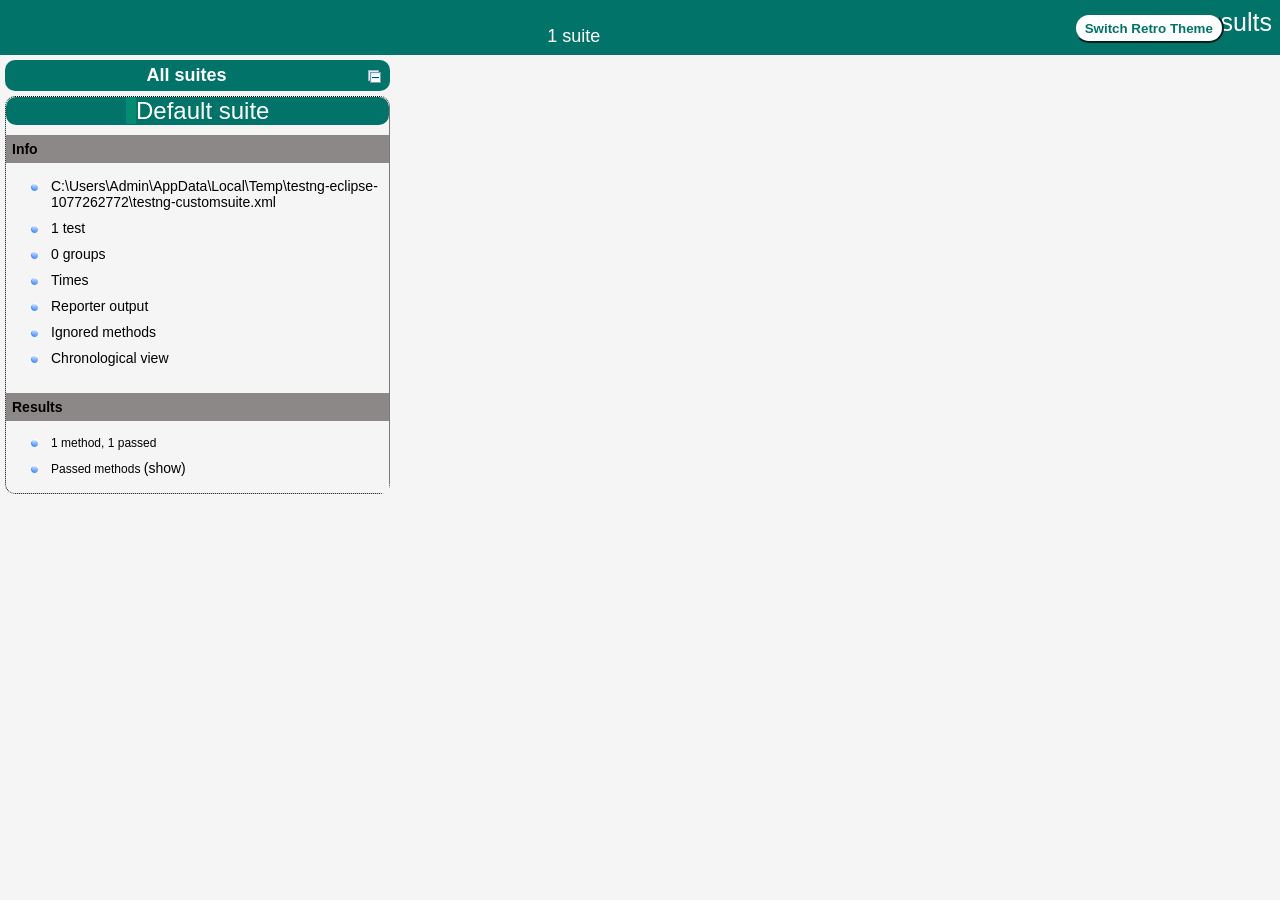
==== AK/test-output/index.html @ 5d836f1b "BrowserLaunch-001" ====
<!DOCTYPE html>

<html>
  <head>
  <meta charset='utf-8'>
  <title>TestNG reports</title>

    <link type="text/css" href="testng-reports1.css" rel="stylesheet" id="ultra" />
    <link type="text/css" href="testng-reports.css" rel="stylesheet" id="retro" disabled="false"/>
    <script type="text/javascript" src="jquery-3.6.0.min.js"></script>
    <script type="text/javascript" src="testng-reports.js"></script>
    <script type="text/javascript" src="https://www.google.com/jsapi"></script>
    <script type='text/javascript'>
      google.load('visualization', '1', {packages:['table']});
      google.setOnLoadCallback(drawTable);
      var suiteTableInitFunctions = new Array();
      var suiteTableData = new Array();
    </script>
    <!--
      <script type="text/javascript" src="jquery-ui/js/jquery-ui-1.8.16.custom.min.js"></script>
     -->
  </head>

  <body>    <div class="top-banner-root">
      <span class="top-banner-title-font">Test results</span>
      <button id="button" class="button">Switch Retro Theme</button> <!-- button -->
      <br/>
      <span class="top-banner-font-1">1 suite</span>
    </div> <!-- top-banner-root -->
    <div class="navigator-root">
      <div class="navigator-suite-header">
        <span>All suites</span>
        <a href="#" title="Collapse/expand all the suites" class="collapse-all-link">
          <img src="collapseall.gif" class="collapse-all-icon">
          </img> <!-- collapse-all-icon -->
        </a> <!-- collapse-all-link -->
      </div> <!-- navigator-suite-header -->
      <div class="suite">
        <div class="rounded-window">
          <div class="suite-header light-rounded-window-top">
            <a href="#" panel-name="suite-Default_suite" class="navigator-link">
              <span class="suite-name border-passed">Default suite</span>
            </a> <!-- navigator-link -->
          </div> <!-- suite-header light-rounded-window-top -->
          <div class="navigator-suite-content">
            <div class="suite-section-title">
              <span>Info</span>
            </div> <!-- suite-section-title -->
            <div class="suite-section-content">
              <ul>
                <li>
                  <a href="#" panel-name="test-xml-Default_suite" class="navigator-link ">
                    <span>C:\Users\Admin\AppData\Local\Temp\testng-eclipse-1077262772\testng-customsuite.xml</span>
                  </a> <!-- navigator-link  -->
                </li>
                <li>
                  <a href="#" panel-name="testlist-Default_suite" class="navigator-link ">
                    <span class="test-stats">1 test</span>
                  </a> <!-- navigator-link  -->
                </li>
                <li>
                  <a href="#" panel-name="group-Default_suite" class="navigator-link ">
                    <span>0 groups</span>
                  </a> <!-- navigator-link  -->
                </li>
                <li>
                  <a href="#" panel-name="times-Default_suite" class="navigator-link ">
                    <span>Times</span>
                  </a> <!-- navigator-link  -->
                </li>
                <li>
                  <a href="#" panel-name="reporter-Default_suite" class="navigator-link ">
                    <span>Reporter output</span>
                  </a> <!-- navigator-link  -->
                </li>
                <li>
                  <a href="#" panel-name="ignored-methods-Default_suite" class="navigator-link ">
                    <span>Ignored methods</span>
                  </a> <!-- navigator-link  -->
                </li>
                <li>
                  <a href="#" panel-name="chronological-Default_suite" class="navigator-link ">
                    <span>Chronological view</span>
                  </a> <!-- navigator-link  -->
                </li>
              </ul>
            </div> <!-- suite-section-content -->
            <div class="result-section">
              <div class="suite-section-title">
                <span>Results</span>
              </div> <!-- suite-section-title -->
              <div class="suite-section-content">
                <ul>
                  <li>
                    <span class="method-stats">1 method,   1 passed</span>
                  </li>
                  <li>
                    <span class="method-list-title passed">Passed methods</span>
                    <span class="show-or-hide-methods passed">
                      <a href="#" panel-name="suite-Default_suite" class="hide-methods passed suite-Default_suite"> (hide)</a> <!-- hide-methods passed suite-Default_suite -->
                      <a href="#" panel-name="suite-Default_suite" class="show-methods passed suite-Default_suite"> (show)</a> <!-- show-methods passed suite-Default_suite -->
                    </span>
                    <div class="method-list-content passed suite-Default_suite">
                      <span>
                        <img src="passed.png" width="3%"/>
                        <a href="#" panel-name="suite-Default_suite" title="QA.AK.DriverSetUP.BrowserLaunch" class="method navigator-link" hash-for-method="DriverSetUp">DriverSetUp</a> <!-- method navigator-link -->
                      </span>
                      <br/>
                    </div> <!-- method-list-content passed suite-Default_suite -->
                  </li>
                </ul>
              </div> <!-- suite-section-content -->
            </div> <!-- result-section -->
          </div> <!-- navigator-suite-content -->
        </div> <!-- rounded-window -->
      </div> <!-- suite -->
    </div> <!-- navigator-root -->
    <div class="wrapper">
      <div class="main-panel-root">
        <div panel-name="suite-Default_suite" class="panel Default_suite">
          <div class="suite-Default_suite-class-passed">
            <div class="main-panel-header rounded-window-top">
              <img src="passed.png"/>
              <span class="class-name">QA.AK.DriverSetUP.BrowserLaunch</span>
            </div> <!-- main-panel-header rounded-window-top -->
            <div class="main-panel-content rounded-window-bottom">
              <div class="method">
                <div class="method-content">
                  <a name="DriverSetUp">
                  </a> <!-- DriverSetUp -->
                  <span class="method-name">DriverSetUp</span>
                </div> <!-- method-content -->
              </div> <!-- method -->
            </div> <!-- main-panel-content rounded-window-bottom -->
          </div> <!-- suite-Default_suite-class-passed -->
        </div> <!-- panel Default_suite -->
        <div panel-name="test-xml-Default_suite" class="panel">
          <div class="main-panel-header rounded-window-top">
            <span class="header-content">C:\Users\Admin\AppData\Local\Temp\testng-eclipse-1077262772\testng-customsuite.xml</span>
          </div> <!-- main-panel-header rounded-window-top -->
          <div class="main-panel-content rounded-window-bottom">
            <pre>
&lt;?xml version=&quot;1.0&quot; encoding=&quot;UTF-8&quot;?&gt;
&lt;!DOCTYPE suite SYSTEM &quot;https://testng.org/testng-1.0.dtd&quot;&gt;
&lt;suite name=&quot;Default suite&quot; guice-stage=&quot;DEVELOPMENT&quot;&gt;
  &lt;test thread-count=&quot;5&quot; name=&quot;Default test&quot; verbose=&quot;2&quot;&gt;
    &lt;classes&gt;
      &lt;class name=&quot;QA.AK.DriverSetUP.BrowserLaunch&quot;/&gt;
    &lt;/classes&gt;
  &lt;/test&gt; &lt;!-- Default test --&gt;
&lt;/suite&gt; &lt;!-- Default suite --&gt;
            </pre>
          </div> <!-- main-panel-content rounded-window-bottom -->
        </div> <!-- panel -->
        <div panel-name="testlist-Default_suite" class="panel">
          <div class="main-panel-header rounded-window-top">
            <span class="header-content">Tests for Default suite</span>
          </div> <!-- main-panel-header rounded-window-top -->
          <div class="main-panel-content rounded-window-bottom">
            <ul>
              <li>
                <span class="test-name">Default test (1 class)</span>
              </li>
            </ul>
          </div> <!-- main-panel-content rounded-window-bottom -->
        </div> <!-- panel -->
        <div panel-name="group-Default_suite" class="panel">
          <div class="main-panel-header rounded-window-top">
            <span class="header-content">Groups for Default suite</span>
          </div> <!-- main-panel-header rounded-window-top -->
          <div class="main-panel-content rounded-window-bottom">
          </div> <!-- main-panel-content rounded-window-bottom -->
        </div> <!-- panel -->
        <div panel-name="times-Default_suite" class="panel">
          <div class="main-panel-header rounded-window-top">
            <span class="header-content">Times for Default suite</span>
          </div> <!-- main-panel-header rounded-window-top -->
          <div class="main-panel-content rounded-window-bottom">
            <div class="times-div">
              <script type="text/javascript">
suiteTableInitFunctions.push('tableData_Default_suite');
function tableData_Default_suite() {
var data = new google.visualization.DataTable();
data.addColumn('number', 'Number');
data.addColumn('string', 'Method');
data.addColumn('string', 'Class');
data.addColumn('number', 'Time (ms)');
data.addRows(1);
data.setCell(0, 0, 0)
data.setCell(0, 1, 'DriverSetUp')
data.setCell(0, 2, 'QA.AK.DriverSetUP.BrowserLaunch')
data.setCell(0, 3, 11849);
window.suiteTableData['Default_suite']= { tableData: data, tableDiv: 'times-div-Default_suite'}
return data;
}
              </script>
              <span class="suite-total-time">Total running time: 11 seconds</span>
              <div id="times-div-Default_suite">
              </div> <!-- times-div-Default_suite -->
            </div> <!-- times-div -->
          </div> <!-- main-panel-content rounded-window-bottom -->
        </div> <!-- panel -->
        <div panel-name="reporter-Default_suite" class="panel">
          <div class="main-panel-header rounded-window-top">
            <span class="header-content">Reporter output for Default suite</span>
          </div> <!-- main-panel-header rounded-window-top -->
          <div class="main-panel-content rounded-window-bottom">
          </div> <!-- main-panel-content rounded-window-bottom -->
        </div> <!-- panel -->
        <div panel-name="ignored-methods-Default_suite" class="panel">
          <div class="main-panel-header rounded-window-top">
            <span class="header-content">0 ignored methods</span>
          </div> <!-- main-panel-header rounded-window-top -->
          <div class="main-panel-content rounded-window-bottom">
          </div> <!-- main-panel-content rounded-window-bottom -->
        </div> <!-- panel -->
        <div panel-name="chronological-Default_suite" class="panel">
          <div class="main-panel-header rounded-window-top">
            <span class="header-content">Methods in chronological order</span>
          </div> <!-- main-panel-header rounded-window-top -->
          <div class="main-panel-content rounded-window-bottom">
            <div class="chronological-class">
              <div class="chronological-class-name">QA.AK.DriverSetUP.BrowserLaunch</div> <!-- chronological-class-name -->
              <div class="test-method">
                <span class="method-name">DriverSetUp</span>
                <span class="method-start">0 ms</span>
              </div> <!-- test-method -->
          </div> <!-- main-panel-content rounded-window-bottom -->
        </div> <!-- panel -->
      </div> <!-- main-panel-root -->
    </div> <!-- wrapper -->
  </body>
<script type="text/javascript" src="testng-reports2.js"></script>
</html>
---- AK/test-output/testng-reports1.css ----
body {
    background-color: whitesmoke;
    margin: 0 0 5px 5px;
}
ul {
     margin-top: 10px;
     margin-left:-10px;
}
 li {
     font-family: "Helvetica Neue", Helvetica, Arial, sans-serif;
     padding:5px 5px;
 }
 a {
     text-decoration: none;
     color: black;
     font-size: 14px;
 }

 a:hover {
    color:black ;
    text-decoration: underline;
 }

 .navigator-selected {
     /* #ffa500; Mouse hover color after click Orange.*/
     background:#027368
 }

 .wrapper {
     position: absolute;
     top: 60px;
     bottom: 0;
     left: 400px;
     right: 0;
     margin-right:9px;
     overflow: auto;/*imortant*/
 }

 .navigator-root {
     position: absolute;
     top: 60px;
     bottom: 0;
     left: 0;
     width: 400px;
     overflow-y: auto;/*important*/
 }

 .suite {
     margin: -5px 10px 10px 5px;
     background-color: whitesmoke ;/*Colour of the left bside box*/
 }

 .suite-name {
     font-size: 24px;
     font-family: "Helvetica Neue", Helvetica, Arial, sans-serif;/*All TEST SUITE*/
     color: white;
 }

 .main-panel-header {
     padding: 5px;
     background-color: #027368; /*afeeee*/;
     font-family: "Helvetica Neue", Helvetica, Arial, sans-serif;
     color:white;
     font-size: 18px;
 }

 .main-panel-content {
     padding: 5px;
     margin-bottom: 10px;
     background-color: #CCD0D1; /*d0ffff*/; /*Belongs to backGround of rightSide boxes*/
 }

 .rounded-window {
     border-style: dotted;
     border-width: 1px;/*Border of left Side box*/
     background-color: whitesmoke;
     border-radius: 10px;
 }

 .rounded-window-top {
     border-top-right-radius: 10px 10px;
     border-top-left-radius: 10px 10px;
     border-style: solid;
     border-width: 1px;
     overflow: auto;/*Top of RightSide box*/
 }

 .light-rounded-window-top {
     background-color: #027368;
     padding-left:120px;
     border-radius: 10px;

 }

 .rounded-window-bottom {
     border-bottom-right-radius: 10px 10px;
     border-bottom-left-radius: 10px 10px;
     overflow: auto;/*Bottom of rightSide box*/
 }

 .method-name {
     font-size: 14px;
     font-family: "Helvetica Neue", Helvetica, Arial, sans-serif;
     font-weight: bold;
 }

 .method-content {
     border-style: solid;
     border-width: 0 0 1px 0;
     margin-bottom: 10px;
     padding-bottom: 5px;
     width: 100%;
 }

 .parameters {
     font-size: 14px;
     font-family: "Helvetica Neue", Helvetica, Arial, sans-serif;
 }

 .stack-trace {
     white-space: pre;
     font-family: "Helvetica Neue", Helvetica, Arial, sans-serif;
     font-size: 12px;
     font-weight: bold;
     margin-top: 0;
     margin-left: 20px; /*Error Stack Trace Message*/
 }

 .testng-xml {
    font-family: "Helvetica Neue", Helvetica, Arial, sans-serif;
 }

 .method-list-content {
     margin-left: 10px;
 }

 .navigator-suite-content {
     margin-left: 10px;
     font: 12px 'Lucida Grande';
 }

 .suite-section-title {
     font-family: "Helvetica Neue", Helvetica, Arial, sans-serif;
     font-size: 14px;
     font-weight:bold;
     background-color: #8C8887;
     margin-left: -10px;
     margin-top:10px;
     padding:6px;
 }

 .suite-section-content {
     list-style-image: url(bullet_point.png);
     background-color: whitesmoke;
     font-family: "Helvetica Neue", Helvetica, Arial, sans-serif;
     overflow: hidden;
 }

 .top-banner-root {
     position: absolute;
     top: 0;
     height: 45px;
     left: 0;
     right: 0;
     padding: 5px;
     margin: 0 0 5px 0;
     background-color: #027368;
     font-family: "Helvetica Neue", Helvetica, Arial, sans-serif;
     font-size: 18px;
     color: #fff;
     text-align: center;/*Belongs to the Top of Report*//*Status: - Completed*/
 }

 .top-banner-title-font {
     font-size: 25px;
     font-family: "Helvetica Neue", Helvetica, Arial, sans-serif;
     padding: 3px;
     float: right;
 }

 .test-name {
     font-family: "Helvetica Neue", Helvetica, Arial, sans-serif;
     font-size: 16px;
 }

 .suite-icon {
     padding: 5px;
     float: right;
     height: 20px;
 }

 .test-group {
     font: 20px 'Lucida Grande';
     margin: 5px 5px 10px 5px;
     border-width: 0 0 1px 0;
     border-style: solid;
     padding: 5px;
 }

 .test-group-name {
     font-weight: bold;
 }

 .method-in-group {
     font-size: 16px;
     margin-left: 80px;
 }

 table.google-visualization-table-table {
     width: 100%;
 }

 .reporter-method-name {
     font-size: 14px;
     font-family: "Helvetica Neue", Helvetica, Arial, sans-serif;
 }

 .reporter-method-output-div {
     padding: 5px;
     margin: 0 0 5px 20px;
     font-size: 12px;
     font-family: "Helvetica Neue", Helvetica, Arial, sans-serif;
     border-width: 0 0 0 1px;
     border-style: solid;
 }

 .ignored-class-div {
     font-size: 14px;
     font-family: "Helvetica Neue", Helvetica, Arial, sans-serif;
 }

 .ignored-methods-div {
     padding: 5px;
     margin: 0 0 5px 20px;
     font-size: 12px;
     font-family: "Helvetica Neue", Helvetica, Arial, sans-serif;
     border-width: 0 0 0 1px;
     border-style: solid;
 }

 .border-failed {
    border-radius:2px;
     border-style: solid;
     border-width: 0 0 0 10px;
     border-color: #F20505;
 }

 .border-skipped {
     border-radius:2px;
     border-style: solid;
     border-width: 0 0 0 10px;
     border-color: #F2BE22;
 }

 .border-passed {
     border-radius:2px;
     border-style: solid;
     border-width: 0 0 0 10px;
     border-color: #038C73;
 }

 .times-div {
     text-align: center;
     padding: 5px;
 }

 .suite-total-time {
     font: 16px 'Lucida Grande';
 }

 .configuration-suite {
     margin-left: 20px;
 }

 .configuration-test {
     margin-left: 40px;
 }

 .configuration-class {
     margin-left: 60px;
 }

 .configuration-method {
     margin-left: 80px;
 }

 .test-method {
     margin-left: 100px;
 }

 .chronological-class {
     background-color: #CCD0D1;
     border-width: 0 0 1px 1px;/*Chronological*/
 }

 .method-start {
     float: right;
 }

 .chronological-class-name {
     padding: 0 0 0 5px;
     margin-top:5px;
     font-family: "Helvetica Neue", Helvetica, Arial, sans-serif;
     color: #008;
 }

 .after, .before, .test-method {
     font-family: "Helvetica Neue", Helvetica, Arial, sans-serif;
     font-size: 14px;
     margin-top:5px;
 }

 .navigator-suite-header {
     font-size: 18px;
     margin: 0px 10px 10px 5px;
     padding: 5px;
     border-radius: 10px;
     background-color: #027368;
     color: white;
     font-weight:bold;
     font-family: "Helvetica Neue", Helvetica, Arial, sans-serif;
     text-align: center; /*All Suites on top of left box*//*Status: -Completed*/
 }

 .collapse-all-icon {
     padding: 3px;
     float: right;
 }
 .button{
    position: absolute;
    margin-left:500px;
    margin-top:8px;
    background-color: white;
    color:#027368;
    font-family: "Helvetica Neue", Helvetica, Arial, sans-serif;
    font-weight:bold;
    border-color:#027368;
    border-radius:25px;
    cursor: pointer;
    height:30px;
    width:150px;
    outline: none;
}
/*Author: - Akhil Gullapalli*/
---- AK/test-output/testng-reports.css ----
body {
    margin: 0 0 5px 5px;
}

ul {
    margin: 0;
}

li {
    list-style-type: none;
}

a {
    text-decoration: none;
}

a:hover {
    text-decoration: underline;
}

.navigator-selected {
    background: #ffa500;
}

.wrapper {
    position: absolute;
    top: 60px;
    bottom: 0;
    left: 400px;
    right: 0;
    overflow: auto;
}

.navigator-root {
    position: absolute;
    top: 60px;
    bottom: 0;
    left: 0;
    width: 400px;
    overflow-y: auto;
}

.suite {
    margin: 0 10px 10px 0;
    background-color: #fff8dc;
}

.suite-name {
    padding-left: 10px;
    font-size: 25px;
    font-family: Times, sans-serif;
}

.main-panel-header {
    padding: 5px;
    background-color: #9FB4D9; /*afeeee*/;
    font-family: monospace;
    font-size: 18px;
}

.main-panel-content {
    padding: 5px;
    margin-bottom: 10px;
    background-color: #DEE8FC; /*d0ffff*/;
}

.rounded-window {
    border-radius: 10px;
    border-style: solid;
    border-width: 1px;
}

.rounded-window-top {
    border-top-right-radius: 10px 10px;
    border-top-left-radius: 10px 10px;
    border-style: solid;
    border-width: 1px;
    overflow: auto;
}

.light-rounded-window-top {
    border-top-right-radius: 10px 10px;
    border-top-left-radius: 10px 10px;
}

.rounded-window-bottom {
    border-style: solid;
    border-width: 0 1px 1px 1px;
    border-bottom-right-radius: 10px 10px;
    border-bottom-left-radius: 10px 10px;
    overflow: auto;
}

.method-name {
    font-size: 12px;
    font-family: monospace;
}

.method-content {
    border-style: solid;
    border-width: 0 0 1px 0;
    margin-bottom: 10px;
    padding-bottom: 5px;
    width: 80%;
}

.parameters {
    font-size: 14px;
    font-family: monospace;
}

.stack-trace {
    white-space: pre;
    font-family: monospace;
    font-size: 12px;
    font-weight: bold;
    margin-top: 0;
    margin-left: 20px;
}

.testng-xml {
    font-family: monospace;
}

.method-list-content {
    margin-left: 10px;
}

.navigator-suite-content {
    margin-left: 10px;
    font: 12px 'Lucida Grande';
}

.suite-section-title {
    margin-top: 10px;
    width: 80%;
    border-style: solid;
    border-width: 1px 0 0 0;
    font-family: Times, sans-serif;
    font-size: 18px;
    font-weight: bold;
}

.suite-section-content {
    list-style-image: url(bullet_point.png);
}

.top-banner-root {
    position: absolute;
    top: 0;
    height: 45px;
    left: 0;
    right: 0;
    padding: 5px;
    margin: 0 0 5px 0;
    background-color: #0066ff;
    font-family: Times, sans-serif;
    color: #fff;
    text-align: center;
}
.button{
    position: absolute;
    margin-left:500px;
    margin-top:8px;
    background-color: white;
    color:#0066ff;
    font-family: "Helvetica Neue", Helvetica, Arial, sans-serif;
    font-weight:bold;
    border-color:#0066ff ;
    border-radius:25px;
    cursor: pointer;
    height:30px;
    width:150px;
    outline:none;

}

.top-banner-title-font {
    font-size: 25px;
}

.test-name {
    font-family: 'Lucida Grande', sans-serif;
    font-size: 16px;
}

.suite-icon {
    padding: 5px;
    float: right;
    height: 20px;
}

.test-group {
    font: 20px 'Lucida Grande';
    margin: 5px 5px 10px 5px;
    border-width: 0 0 1px 0;
    border-style: solid;
    padding: 5px;
}

.test-group-name {
    font-weight: bold;
}

.method-in-group {
    font-size: 16px;
    margin-left: 80px;
}

table.google-visualization-table-table {
    width: 100%;
}

.reporter-method-name {
    font-size: 14px;
    font-family: monospace;
}

.reporter-method-output-div {
    padding: 5px;
    margin: 0 0 5px 20px;
    font-size: 12px;
    font-family: monospace;
    border-width: 0 0 0 1px;
    border-style: solid;
}

.ignored-class-div {
    font-size: 14px;
    font-family: monospace;
}

.ignored-methods-div {
    padding: 5px;
    margin: 0 0 5px 20px;
    font-size: 12px;
    font-family: monospace;
    border-width: 0 0 0 1px;
    border-style: solid;
}

.border-failed {
    border-top-left-radius: 10px 10px;
    border-bottom-left-radius: 10px 10px;
    border-style: solid;
    border-width: 0 0 0 10px;
    border-color: #f00;
}

.border-skipped {
    border-top-left-radius: 10px 10px;
    border-bottom-left-radius: 10px 10px;
    border-style: solid;
    border-width: 0 0 0 10px;
    border-color: #edc600;
}

.border-passed {
    border-top-left-radius: 10px 10px;
    border-bottom-left-radius: 10px 10px;
    border-style: solid;
    border-width: 0 0 0 10px;
    border-color: #19f52d;
}

.times-div {
    text-align: center;
    padding: 5px;
}

.suite-total-time {
    font: 16px 'Lucida Grande';
}

.configuration-suite {
    margin-left: 20px;
}

.configuration-test {
    margin-left: 40px;
}

.configuration-class {
    margin-left: 60px;
}

.configuration-method {
    margin-left: 80px;
}

.test-method {
    margin-left: 100px;
}

.chronological-class {
    background-color: skyblue;
    border-style: solid;
    border-width: 0 0 1px 1px;
}

.method-start {
    float: right;
}

.chronological-class-name {
    padding: 0 0 0 5px;
    color: #008;
}

.after, .before, .test-method {
    font-family: monospace;
    font-size: 14px;
}

.navigator-suite-header {
    font-size: 22px;
    margin: 0 10px 5px 0;
    background-color: #deb887;
    text-align: center;
}

.collapse-all-icon {
    padding: 5px;
    float: right;
}
/*retro Theme*/
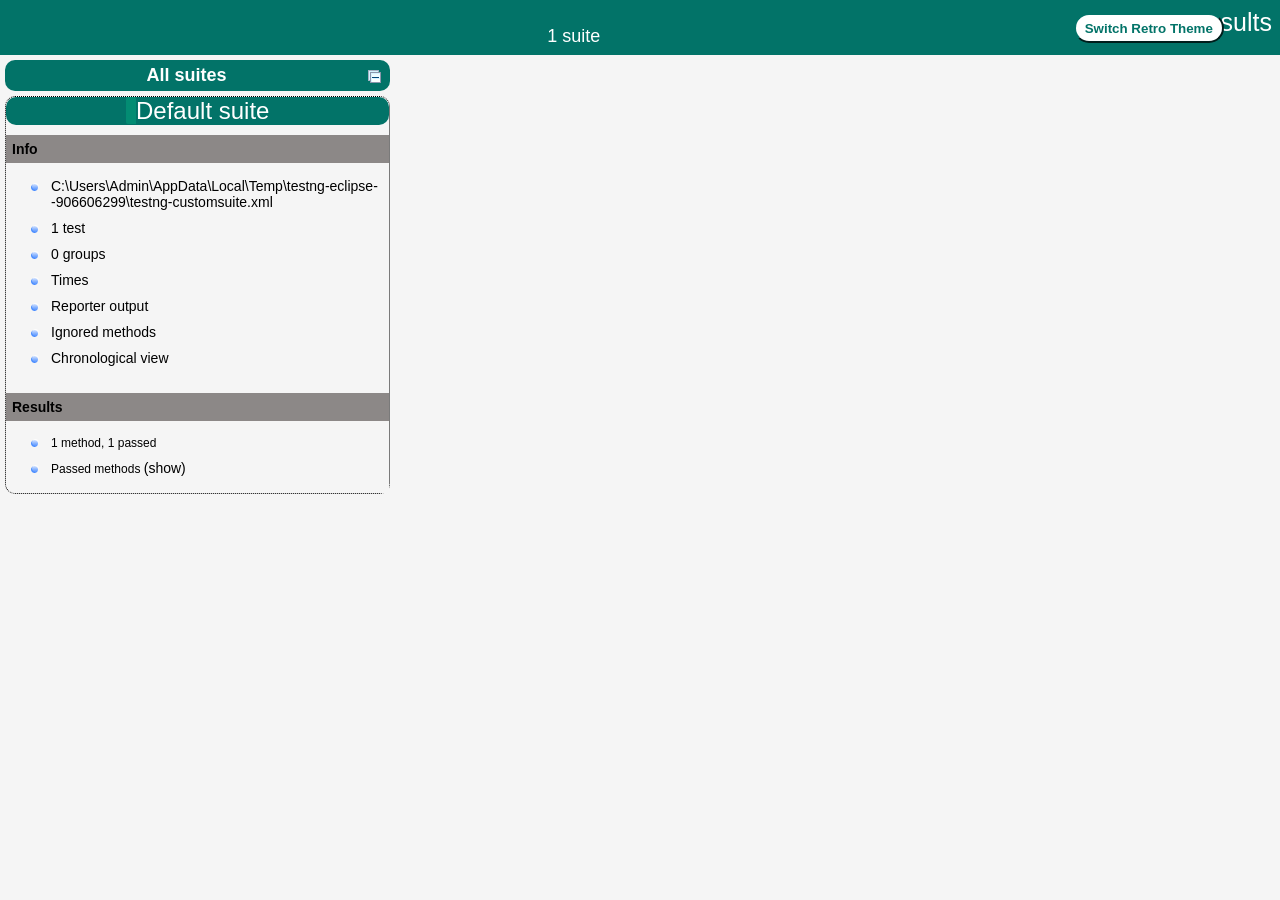
==== commit 6c8caed7: "Added Script for Browser Launching" ====
--- a/AK/test-output/index.html
+++ b/AK/test-output/index.html
@@ -50,7 +50,7 @@
               <ul>
                 <li>
                   <a href="#" panel-name="test-xml-Default_suite" class="navigator-link ">
-                    <span>C:\Users\Admin\AppData\Local\Temp\testng-eclipse-1077262772\testng-customsuite.xml</span>
+                    <span>C:\Users\Admin\AppData\Local\Temp\testng-eclipse--906606299\testng-customsuite.xml</span>
                   </a> <!-- navigator-link  -->
                 </li>
                 <li>
@@ -136,7 +136,7 @@
         </div> <!-- panel Default_suite -->
         <div panel-name="test-xml-Default_suite" class="panel">
           <div class="main-panel-header rounded-window-top">
-            <span class="header-content">C:\Users\Admin\AppData\Local\Temp\testng-eclipse-1077262772\testng-customsuite.xml</span>
+            <span class="header-content">C:\Users\Admin\AppData\Local\Temp\testng-eclipse--906606299\testng-customsuite.xml</span>
           </div> <!-- main-panel-header rounded-window-top -->
           <div class="main-panel-content rounded-window-bottom">
             <pre>
@@ -189,12 +189,12 @@
 data.setCell(0, 0, 0)
 data.setCell(0, 1, 'DriverSetUp')
 data.setCell(0, 2, 'QA.AK.DriverSetUP.BrowserLaunch')
-data.setCell(0, 3, 11849);
+data.setCell(0, 3, 24409);
 window.suiteTableData['Default_suite']= { tableData: data, tableDiv: 'times-div-Default_suite'}
 return data;
 }
               </script>
-              <span class="suite-total-time">Total running time: 11 seconds</span>
+              <span class="suite-total-time">Total running time: 24 seconds</span>
               <div id="times-div-Default_suite">
               </div> <!-- times-div-Default_suite -->
             </div> <!-- times-div -->
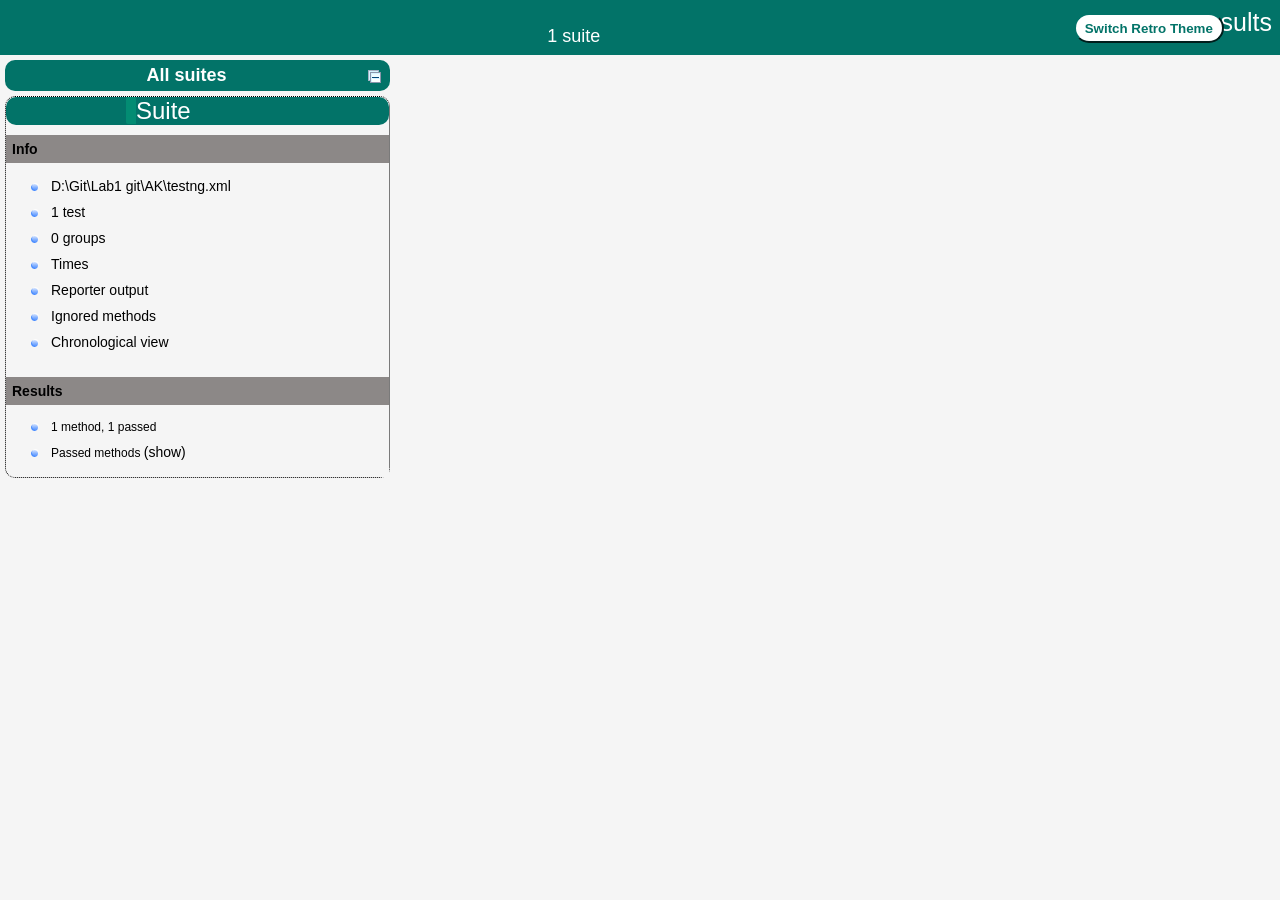
==== commit 5575c53a: "Configure TestNG Execution with Surefire Plugin in pom.xml" ====
--- a/AK/test-output/index.html
+++ b/AK/test-output/index.html
@@ -38,8 +38,8 @@
       <div class="suite">
         <div class="rounded-window">
           <div class="suite-header light-rounded-window-top">
-            <a href="#" panel-name="suite-Default_suite" class="navigator-link">
-              <span class="suite-name border-passed">Default suite</span>
+            <a href="#" panel-name="suite-Suite" class="navigator-link">
+              <span class="suite-name border-passed">Suite</span>
             </a> <!-- navigator-link -->
           </div> <!-- suite-header light-rounded-window-top -->
           <div class="navigator-suite-content">
@@ -49,37 +49,37 @@
             <div class="suite-section-content">
               <ul>
                 <li>
-                  <a href="#" panel-name="test-xml-Default_suite" class="navigator-link ">
-                    <span>C:\Users\Admin\AppData\Local\Temp\testng-eclipse--906606299\testng-customsuite.xml</span>
-                  </a> <!-- navigator-link  -->
-                </li>
-                <li>
-                  <a href="#" panel-name="testlist-Default_suite" class="navigator-link ">
+                  <a href="#" panel-name="test-xml-Suite" class="navigator-link ">
+                    <span>D:\Git\Lab1 git\AK\testng.xml</span>
+                  </a> <!-- navigator-link  -->
+                </li>
+                <li>
+                  <a href="#" panel-name="testlist-Suite" class="navigator-link ">
                     <span class="test-stats">1 test</span>
                   </a> <!-- navigator-link  -->
                 </li>
                 <li>
-                  <a href="#" panel-name="group-Default_suite" class="navigator-link ">
+                  <a href="#" panel-name="group-Suite" class="navigator-link ">
                     <span>0 groups</span>
                   </a> <!-- navigator-link  -->
                 </li>
                 <li>
-                  <a href="#" panel-name="times-Default_suite" class="navigator-link ">
+                  <a href="#" panel-name="times-Suite" class="navigator-link ">
                     <span>Times</span>
                   </a> <!-- navigator-link  -->
                 </li>
                 <li>
-                  <a href="#" panel-name="reporter-Default_suite" class="navigator-link ">
+                  <a href="#" panel-name="reporter-Suite" class="navigator-link ">
                     <span>Reporter output</span>
                   </a> <!-- navigator-link  -->
                 </li>
                 <li>
-                  <a href="#" panel-name="ignored-methods-Default_suite" class="navigator-link ">
+                  <a href="#" panel-name="ignored-methods-Suite" class="navigator-link ">
                     <span>Ignored methods</span>
                   </a> <!-- navigator-link  -->
                 </li>
                 <li>
-                  <a href="#" panel-name="chronological-Default_suite" class="navigator-link ">
+                  <a href="#" panel-name="chronological-Suite" class="navigator-link ">
                     <span>Chronological view</span>
                   </a> <!-- navigator-link  -->
                 </li>
@@ -97,16 +97,16 @@
                   <li>
                     <span class="method-list-title passed">Passed methods</span>
                     <span class="show-or-hide-methods passed">
-                      <a href="#" panel-name="suite-Default_suite" class="hide-methods passed suite-Default_suite"> (hide)</a> <!-- hide-methods passed suite-Default_suite -->
-                      <a href="#" panel-name="suite-Default_suite" class="show-methods passed suite-Default_suite"> (show)</a> <!-- show-methods passed suite-Default_suite -->
+                      <a href="#" panel-name="suite-Suite" class="hide-methods passed suite-Suite"> (hide)</a> <!-- hide-methods passed suite-Suite -->
+                      <a href="#" panel-name="suite-Suite" class="show-methods passed suite-Suite"> (show)</a> <!-- show-methods passed suite-Suite -->
                     </span>
-                    <div class="method-list-content passed suite-Default_suite">
+                    <div class="method-list-content passed suite-Suite">
                       <span>
                         <img src="passed.png" width="3%"/>
-                        <a href="#" panel-name="suite-Default_suite" title="QA.AK.DriverSetUP.BrowserLaunch" class="method navigator-link" hash-for-method="DriverSetUp">DriverSetUp</a> <!-- method navigator-link -->
+                        <a href="#" panel-name="suite-Suite" title="QA.AK.DriverSetUP.BrowserLaunch" class="method navigator-link" hash-for-method="DriverSetUp">DriverSetUp</a> <!-- method navigator-link -->
                       </span>
                       <br/>
-                    </div> <!-- method-list-content passed suite-Default_suite -->
+                    </div> <!-- method-list-content passed suite-Suite -->
                   </li>
                 </ul>
               </div> <!-- suite-section-content -->
@@ -117,8 +117,8 @@
     </div> <!-- navigator-root -->
     <div class="wrapper">
       <div class="main-panel-root">
-        <div panel-name="suite-Default_suite" class="panel Default_suite">
-          <div class="suite-Default_suite-class-passed">
+        <div panel-name="suite-Suite" class="panel Suite">
+          <div class="suite-Suite-class-passed">
             <div class="main-panel-header rounded-window-top">
               <img src="passed.png"/>
               <span class="class-name">QA.AK.DriverSetUP.BrowserLaunch</span>
@@ -132,54 +132,54 @@
                 </div> <!-- method-content -->
               </div> <!-- method -->
             </div> <!-- main-panel-content rounded-window-bottom -->
-          </div> <!-- suite-Default_suite-class-passed -->
-        </div> <!-- panel Default_suite -->
-        <div panel-name="test-xml-Default_suite" class="panel">
-          <div class="main-panel-header rounded-window-top">
-            <span class="header-content">C:\Users\Admin\AppData\Local\Temp\testng-eclipse--906606299\testng-customsuite.xml</span>
+          </div> <!-- suite-Suite-class-passed -->
+        </div> <!-- panel Suite -->
+        <div panel-name="test-xml-Suite" class="panel">
+          <div class="main-panel-header rounded-window-top">
+            <span class="header-content">D:\Git\Lab1 git\AK\testng.xml</span>
           </div> <!-- main-panel-header rounded-window-top -->
           <div class="main-panel-content rounded-window-bottom">
             <pre>
 &lt;?xml version=&quot;1.0&quot; encoding=&quot;UTF-8&quot;?&gt;
 &lt;!DOCTYPE suite SYSTEM &quot;https://testng.org/testng-1.0.dtd&quot;&gt;
-&lt;suite name=&quot;Default suite&quot; guice-stage=&quot;DEVELOPMENT&quot;&gt;
-  &lt;test thread-count=&quot;5&quot; name=&quot;Default test&quot; verbose=&quot;2&quot;&gt;
+&lt;suite name=&quot;Suite&quot; guice-stage=&quot;DEVELOPMENT&quot;&gt;
+  &lt;test thread-count=&quot;5&quot; name=&quot;Test&quot;&gt;
     &lt;classes&gt;
       &lt;class name=&quot;QA.AK.DriverSetUP.BrowserLaunch&quot;/&gt;
     &lt;/classes&gt;
-  &lt;/test&gt; &lt;!-- Default test --&gt;
-&lt;/suite&gt; &lt;!-- Default suite --&gt;
+  &lt;/test&gt; &lt;!-- Test --&gt;
+&lt;/suite&gt; &lt;!-- Suite --&gt;
             </pre>
           </div> <!-- main-panel-content rounded-window-bottom -->
         </div> <!-- panel -->
-        <div panel-name="testlist-Default_suite" class="panel">
-          <div class="main-panel-header rounded-window-top">
-            <span class="header-content">Tests for Default suite</span>
+        <div panel-name="testlist-Suite" class="panel">
+          <div class="main-panel-header rounded-window-top">
+            <span class="header-content">Tests for Suite</span>
           </div> <!-- main-panel-header rounded-window-top -->
           <div class="main-panel-content rounded-window-bottom">
             <ul>
               <li>
-                <span class="test-name">Default test (1 class)</span>
+                <span class="test-name">Test (1 class)</span>
               </li>
             </ul>
           </div> <!-- main-panel-content rounded-window-bottom -->
         </div> <!-- panel -->
-        <div panel-name="group-Default_suite" class="panel">
-          <div class="main-panel-header rounded-window-top">
-            <span class="header-content">Groups for Default suite</span>
-          </div> <!-- main-panel-header rounded-window-top -->
-          <div class="main-panel-content rounded-window-bottom">
-          </div> <!-- main-panel-content rounded-window-bottom -->
-        </div> <!-- panel -->
-        <div panel-name="times-Default_suite" class="panel">
-          <div class="main-panel-header rounded-window-top">
-            <span class="header-content">Times for Default suite</span>
+        <div panel-name="group-Suite" class="panel">
+          <div class="main-panel-header rounded-window-top">
+            <span class="header-content">Groups for Suite</span>
+          </div> <!-- main-panel-header rounded-window-top -->
+          <div class="main-panel-content rounded-window-bottom">
+          </div> <!-- main-panel-content rounded-window-bottom -->
+        </div> <!-- panel -->
+        <div panel-name="times-Suite" class="panel">
+          <div class="main-panel-header rounded-window-top">
+            <span class="header-content">Times for Suite</span>
           </div> <!-- main-panel-header rounded-window-top -->
           <div class="main-panel-content rounded-window-bottom">
             <div class="times-div">
               <script type="text/javascript">
-suiteTableInitFunctions.push('tableData_Default_suite');
-function tableData_Default_suite() {
+suiteTableInitFunctions.push('tableData_Suite');
+function tableData_Suite() {
 var data = new google.visualization.DataTable();
 data.addColumn('number', 'Number');
 data.addColumn('string', 'Method');
@@ -189,32 +189,32 @@
 data.setCell(0, 0, 0)
 data.setCell(0, 1, 'DriverSetUp')
 data.setCell(0, 2, 'QA.AK.DriverSetUP.BrowserLaunch')
-data.setCell(0, 3, 24409);
-window.suiteTableData['Default_suite']= { tableData: data, tableDiv: 'times-div-Default_suite'}
+data.setCell(0, 3, 12570);
+window.suiteTableData['Suite']= { tableData: data, tableDiv: 'times-div-Suite'}
 return data;
 }
               </script>
-              <span class="suite-total-time">Total running time: 24 seconds</span>
-              <div id="times-div-Default_suite">
-              </div> <!-- times-div-Default_suite -->
+              <span class="suite-total-time">Total running time: 12 seconds</span>
+              <div id="times-div-Suite">
+              </div> <!-- times-div-Suite -->
             </div> <!-- times-div -->
           </div> <!-- main-panel-content rounded-window-bottom -->
         </div> <!-- panel -->
-        <div panel-name="reporter-Default_suite" class="panel">
-          <div class="main-panel-header rounded-window-top">
-            <span class="header-content">Reporter output for Default suite</span>
-          </div> <!-- main-panel-header rounded-window-top -->
-          <div class="main-panel-content rounded-window-bottom">
-          </div> <!-- main-panel-content rounded-window-bottom -->
-        </div> <!-- panel -->
-        <div panel-name="ignored-methods-Default_suite" class="panel">
+        <div panel-name="reporter-Suite" class="panel">
+          <div class="main-panel-header rounded-window-top">
+            <span class="header-content">Reporter output for Suite</span>
+          </div> <!-- main-panel-header rounded-window-top -->
+          <div class="main-panel-content rounded-window-bottom">
+          </div> <!-- main-panel-content rounded-window-bottom -->
+        </div> <!-- panel -->
+        <div panel-name="ignored-methods-Suite" class="panel">
           <div class="main-panel-header rounded-window-top">
             <span class="header-content">0 ignored methods</span>
           </div> <!-- main-panel-header rounded-window-top -->
           <div class="main-panel-content rounded-window-bottom">
           </div> <!-- main-panel-content rounded-window-bottom -->
         </div> <!-- panel -->
-        <div panel-name="chronological-Default_suite" class="panel">
+        <div panel-name="chronological-Suite" class="panel">
           <div class="main-panel-header rounded-window-top">
             <span class="header-content">Methods in chronological order</span>
           </div> <!-- main-panel-header rounded-window-top -->
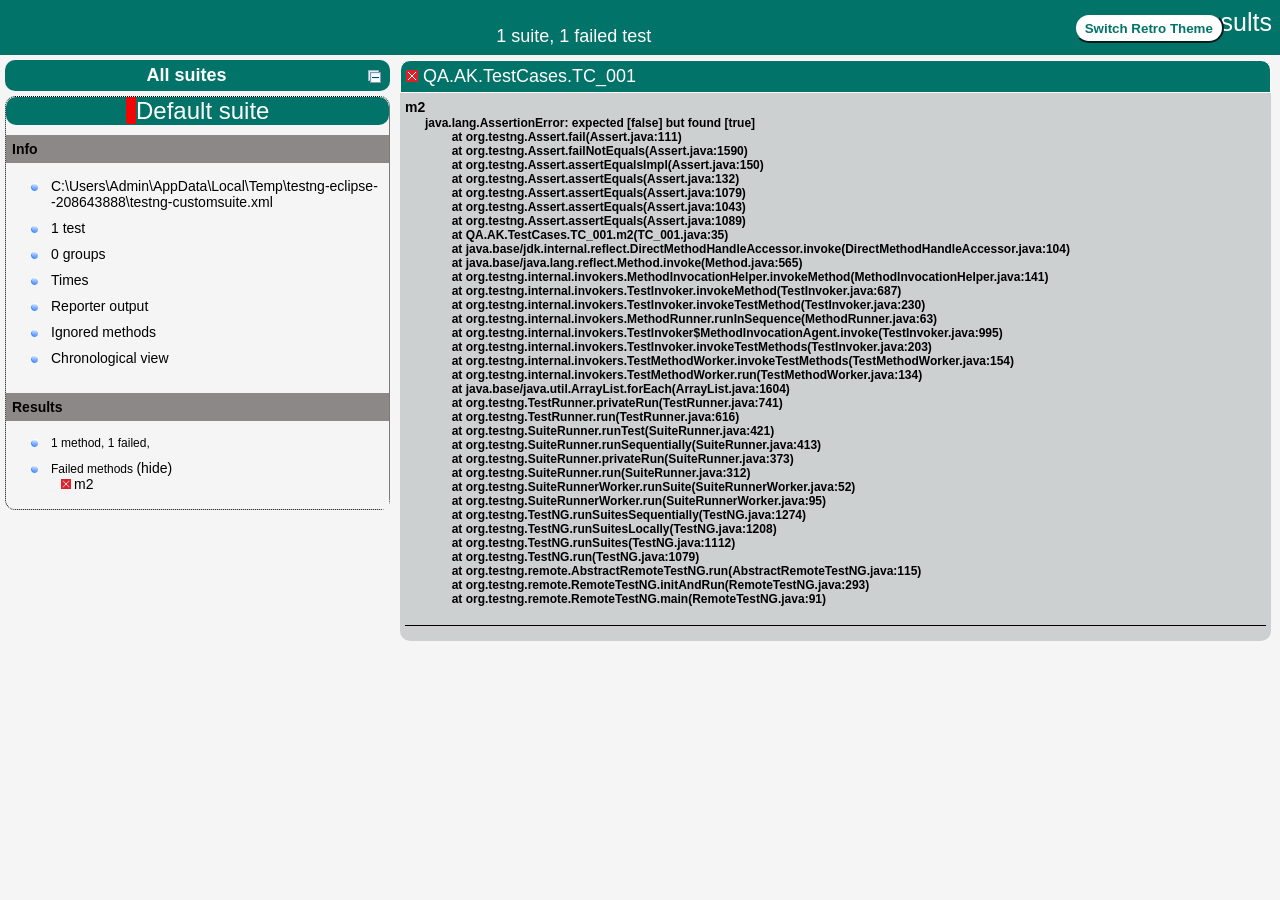
==== commit fee9c609: "Getting Data from Excell Sheet" ====
--- a/AK/test-output/index.html
+++ b/AK/test-output/index.html
@@ -25,7 +25,7 @@
       <span class="top-banner-title-font">Test results</span>
       <button id="button" class="button">Switch Retro Theme</button> <!-- button -->
       <br/>
-      <span class="top-banner-font-1">1 suite</span>
+      <span class="top-banner-font-1">1 suite, 1 failed test</span>
     </div> <!-- top-banner-root -->
     <div class="navigator-root">
       <div class="navigator-suite-header">
@@ -38,8 +38,8 @@
       <div class="suite">
         <div class="rounded-window">
           <div class="suite-header light-rounded-window-top">
-            <a href="#" panel-name="suite-Suite" class="navigator-link">
-              <span class="suite-name border-passed">Suite</span>
+            <a href="#" panel-name="suite-Default_suite" class="navigator-link">
+              <span class="suite-name border-failed">Default suite</span>
             </a> <!-- navigator-link -->
           </div> <!-- suite-header light-rounded-window-top -->
           <div class="navigator-suite-content">
@@ -49,37 +49,37 @@
             <div class="suite-section-content">
               <ul>
                 <li>
-                  <a href="#" panel-name="test-xml-Suite" class="navigator-link ">
-                    <span>D:\Git\Lab1 git\AK\testng.xml</span>
-                  </a> <!-- navigator-link  -->
-                </li>
-                <li>
-                  <a href="#" panel-name="testlist-Suite" class="navigator-link ">
+                  <a href="#" panel-name="test-xml-Default_suite" class="navigator-link ">
+                    <span>C:\Users\Admin\AppData\Local\Temp\testng-eclipse--208643888\testng-customsuite.xml</span>
+                  </a> <!-- navigator-link  -->
+                </li>
+                <li>
+                  <a href="#" panel-name="testlist-Default_suite" class="navigator-link ">
                     <span class="test-stats">1 test</span>
                   </a> <!-- navigator-link  -->
                 </li>
                 <li>
-                  <a href="#" panel-name="group-Suite" class="navigator-link ">
+                  <a href="#" panel-name="group-Default_suite" class="navigator-link ">
                     <span>0 groups</span>
                   </a> <!-- navigator-link  -->
                 </li>
                 <li>
-                  <a href="#" panel-name="times-Suite" class="navigator-link ">
+                  <a href="#" panel-name="times-Default_suite" class="navigator-link ">
                     <span>Times</span>
                   </a> <!-- navigator-link  -->
                 </li>
                 <li>
-                  <a href="#" panel-name="reporter-Suite" class="navigator-link ">
+                  <a href="#" panel-name="reporter-Default_suite" class="navigator-link ">
                     <span>Reporter output</span>
                   </a> <!-- navigator-link  -->
                 </li>
                 <li>
-                  <a href="#" panel-name="ignored-methods-Suite" class="navigator-link ">
+                  <a href="#" panel-name="ignored-methods-Default_suite" class="navigator-link ">
                     <span>Ignored methods</span>
                   </a> <!-- navigator-link  -->
                 </li>
                 <li>
-                  <a href="#" panel-name="chronological-Suite" class="navigator-link ">
+                  <a href="#" panel-name="chronological-Default_suite" class="navigator-link ">
                     <span>Chronological view</span>
                   </a> <!-- navigator-link  -->
                 </li>
@@ -92,21 +92,21 @@
               <div class="suite-section-content">
                 <ul>
                   <li>
-                    <span class="method-stats">1 method,   1 passed</span>
+                    <span class="method-stats">1 method, 1 failed,   </span>
                   </li>
                   <li>
-                    <span class="method-list-title passed">Passed methods</span>
-                    <span class="show-or-hide-methods passed">
-                      <a href="#" panel-name="suite-Suite" class="hide-methods passed suite-Suite"> (hide)</a> <!-- hide-methods passed suite-Suite -->
-                      <a href="#" panel-name="suite-Suite" class="show-methods passed suite-Suite"> (show)</a> <!-- show-methods passed suite-Suite -->
+                    <span class="method-list-title failed">Failed methods</span>
+                    <span class="show-or-hide-methods failed">
+                      <a href="#" panel-name="suite-Default_suite" class="hide-methods failed suite-Default_suite"> (hide)</a> <!-- hide-methods failed suite-Default_suite -->
+                      <a href="#" panel-name="suite-Default_suite" class="show-methods failed suite-Default_suite"> (show)</a> <!-- show-methods failed suite-Default_suite -->
                     </span>
-                    <div class="method-list-content passed suite-Suite">
+                    <div class="method-list-content failed suite-Default_suite">
                       <span>
-                        <img src="passed.png" width="3%"/>
-                        <a href="#" panel-name="suite-Suite" title="QA.AK.DriverSetUP.BrowserLaunch" class="method navigator-link" hash-for-method="DriverSetUp">DriverSetUp</a> <!-- method navigator-link -->
+                        <img src="failed.png" width="3%"/>
+                        <a href="#" panel-name="suite-Default_suite" title="QA.AK.TestCases.TC_001" class="method navigator-link" hash-for-method="m2">m2</a> <!-- method navigator-link -->
                       </span>
                       <br/>
-                    </div> <!-- method-list-content passed suite-Suite -->
+                    </div> <!-- method-list-content failed suite-Default_suite -->
                   </li>
                 </ul>
               </div> <!-- suite-section-content -->
@@ -117,69 +117,106 @@
     </div> <!-- navigator-root -->
     <div class="wrapper">
       <div class="main-panel-root">
-        <div panel-name="suite-Suite" class="panel Suite">
-          <div class="suite-Suite-class-passed">
+        <div panel-name="suite-Default_suite" class="panel Default_suite">
+          <div class="suite-Default_suite-class-failed">
             <div class="main-panel-header rounded-window-top">
-              <img src="passed.png"/>
-              <span class="class-name">QA.AK.DriverSetUP.BrowserLaunch</span>
+              <img src="failed.png"/>
+              <span class="class-name">QA.AK.TestCases.TC_001</span>
             </div> <!-- main-panel-header rounded-window-top -->
             <div class="main-panel-content rounded-window-bottom">
               <div class="method">
                 <div class="method-content">
-                  <a name="DriverSetUp">
-                  </a> <!-- DriverSetUp -->
-                  <span class="method-name">DriverSetUp</span>
+                  <a name="m2">
+                  </a> <!-- m2 -->
+                  <span class="method-name">m2</span>
+                  <div class="stack-trace">java.lang.AssertionError: expected [false] but found [true]
+	at org.testng.Assert.fail(Assert.java:111)
+	at org.testng.Assert.failNotEquals(Assert.java:1590)
+	at org.testng.Assert.assertEqualsImpl(Assert.java:150)
+	at org.testng.Assert.assertEquals(Assert.java:132)
+	at org.testng.Assert.assertEquals(Assert.java:1079)
+	at org.testng.Assert.assertEquals(Assert.java:1043)
+	at org.testng.Assert.assertEquals(Assert.java:1089)
+	at QA.AK.TestCases.TC_001.m2(TC_001.java:35)
+	at java.base/jdk.internal.reflect.DirectMethodHandleAccessor.invoke(DirectMethodHandleAccessor.java:104)
+	at java.base/java.lang.reflect.Method.invoke(Method.java:565)
+	at org.testng.internal.invokers.MethodInvocationHelper.invokeMethod(MethodInvocationHelper.java:141)
+	at org.testng.internal.invokers.TestInvoker.invokeMethod(TestInvoker.java:687)
+	at org.testng.internal.invokers.TestInvoker.invokeTestMethod(TestInvoker.java:230)
+	at org.testng.internal.invokers.MethodRunner.runInSequence(MethodRunner.java:63)
+	at org.testng.internal.invokers.TestInvoker$MethodInvocationAgent.invoke(TestInvoker.java:995)
+	at org.testng.internal.invokers.TestInvoker.invokeTestMethods(TestInvoker.java:203)
+	at org.testng.internal.invokers.TestMethodWorker.invokeTestMethods(TestMethodWorker.java:154)
+	at org.testng.internal.invokers.TestMethodWorker.run(TestMethodWorker.java:134)
+	at java.base/java.util.ArrayList.forEach(ArrayList.java:1604)
+	at org.testng.TestRunner.privateRun(TestRunner.java:741)
+	at org.testng.TestRunner.run(TestRunner.java:616)
+	at org.testng.SuiteRunner.runTest(SuiteRunner.java:421)
+	at org.testng.SuiteRunner.runSequentially(SuiteRunner.java:413)
+	at org.testng.SuiteRunner.privateRun(SuiteRunner.java:373)
+	at org.testng.SuiteRunner.run(SuiteRunner.java:312)
+	at org.testng.SuiteRunnerWorker.runSuite(SuiteRunnerWorker.java:52)
+	at org.testng.SuiteRunnerWorker.run(SuiteRunnerWorker.java:95)
+	at org.testng.TestNG.runSuitesSequentially(TestNG.java:1274)
+	at org.testng.TestNG.runSuitesLocally(TestNG.java:1208)
+	at org.testng.TestNG.runSuites(TestNG.java:1112)
+	at org.testng.TestNG.run(TestNG.java:1079)
+	at org.testng.remote.AbstractRemoteTestNG.run(AbstractRemoteTestNG.java:115)
+	at org.testng.remote.RemoteTestNG.initAndRun(RemoteTestNG.java:293)
+	at org.testng.remote.RemoteTestNG.main(RemoteTestNG.java:91)
+
+</div> <!-- stack-trace -->
                 </div> <!-- method-content -->
               </div> <!-- method -->
             </div> <!-- main-panel-content rounded-window-bottom -->
-          </div> <!-- suite-Suite-class-passed -->
-        </div> <!-- panel Suite -->
-        <div panel-name="test-xml-Suite" class="panel">
-          <div class="main-panel-header rounded-window-top">
-            <span class="header-content">D:\Git\Lab1 git\AK\testng.xml</span>
+          </div> <!-- suite-Default_suite-class-failed -->
+        </div> <!-- panel Default_suite -->
+        <div panel-name="test-xml-Default_suite" class="panel">
+          <div class="main-panel-header rounded-window-top">
+            <span class="header-content">C:\Users\Admin\AppData\Local\Temp\testng-eclipse--208643888\testng-customsuite.xml</span>
           </div> <!-- main-panel-header rounded-window-top -->
           <div class="main-panel-content rounded-window-bottom">
             <pre>
 &lt;?xml version=&quot;1.0&quot; encoding=&quot;UTF-8&quot;?&gt;
 &lt;!DOCTYPE suite SYSTEM &quot;https://testng.org/testng-1.0.dtd&quot;&gt;
-&lt;suite name=&quot;Suite&quot; guice-stage=&quot;DEVELOPMENT&quot;&gt;
-  &lt;test thread-count=&quot;5&quot; name=&quot;Test&quot;&gt;
+&lt;suite name=&quot;Default suite&quot; guice-stage=&quot;DEVELOPMENT&quot;&gt;
+  &lt;test thread-count=&quot;5&quot; name=&quot;Default test&quot; verbose=&quot;2&quot;&gt;
     &lt;classes&gt;
-      &lt;class name=&quot;QA.AK.DriverSetUP.BrowserLaunch&quot;/&gt;
+      &lt;class name=&quot;QA.AK.TestCases.TC_001&quot;/&gt;
     &lt;/classes&gt;
-  &lt;/test&gt; &lt;!-- Test --&gt;
-&lt;/suite&gt; &lt;!-- Suite --&gt;
+  &lt;/test&gt; &lt;!-- Default test --&gt;
+&lt;/suite&gt; &lt;!-- Default suite --&gt;
             </pre>
           </div> <!-- main-panel-content rounded-window-bottom -->
         </div> <!-- panel -->
-        <div panel-name="testlist-Suite" class="panel">
-          <div class="main-panel-header rounded-window-top">
-            <span class="header-content">Tests for Suite</span>
+        <div panel-name="testlist-Default_suite" class="panel">
+          <div class="main-panel-header rounded-window-top">
+            <span class="header-content">Tests for Default suite</span>
           </div> <!-- main-panel-header rounded-window-top -->
           <div class="main-panel-content rounded-window-bottom">
             <ul>
               <li>
-                <span class="test-name">Test (1 class)</span>
+                <span class="test-name">Default test (1 class)</span>
               </li>
             </ul>
           </div> <!-- main-panel-content rounded-window-bottom -->
         </div> <!-- panel -->
-        <div panel-name="group-Suite" class="panel">
-          <div class="main-panel-header rounded-window-top">
-            <span class="header-content">Groups for Suite</span>
-          </div> <!-- main-panel-header rounded-window-top -->
-          <div class="main-panel-content rounded-window-bottom">
-          </div> <!-- main-panel-content rounded-window-bottom -->
-        </div> <!-- panel -->
-        <div panel-name="times-Suite" class="panel">
-          <div class="main-panel-header rounded-window-top">
-            <span class="header-content">Times for Suite</span>
+        <div panel-name="group-Default_suite" class="panel">
+          <div class="main-panel-header rounded-window-top">
+            <span class="header-content">Groups for Default suite</span>
+          </div> <!-- main-panel-header rounded-window-top -->
+          <div class="main-panel-content rounded-window-bottom">
+          </div> <!-- main-panel-content rounded-window-bottom -->
+        </div> <!-- panel -->
+        <div panel-name="times-Default_suite" class="panel">
+          <div class="main-panel-header rounded-window-top">
+            <span class="header-content">Times for Default suite</span>
           </div> <!-- main-panel-header rounded-window-top -->
           <div class="main-panel-content rounded-window-bottom">
             <div class="times-div">
               <script type="text/javascript">
-suiteTableInitFunctions.push('tableData_Suite');
-function tableData_Suite() {
+suiteTableInitFunctions.push('tableData_Default_suite');
+function tableData_Default_suite() {
 var data = new google.visualization.DataTable();
 data.addColumn('number', 'Number');
 data.addColumn('string', 'Method');
@@ -187,44 +224,54 @@
 data.addColumn('number', 'Time (ms)');
 data.addRows(1);
 data.setCell(0, 0, 0)
-data.setCell(0, 1, 'DriverSetUp')
-data.setCell(0, 2, 'QA.AK.DriverSetUP.BrowserLaunch')
-data.setCell(0, 3, 12570);
-window.suiteTableData['Suite']= { tableData: data, tableDiv: 'times-div-Suite'}
+data.setCell(0, 1, 'm2')
+data.setCell(0, 2, 'QA.AK.TestCases.TC_001')
+data.setCell(0, 3, 119);
+window.suiteTableData['Default_suite']= { tableData: data, tableDiv: 'times-div-Default_suite'}
 return data;
 }
               </script>
-              <span class="suite-total-time">Total running time: 12 seconds</span>
-              <div id="times-div-Suite">
-              </div> <!-- times-div-Suite -->
+              <span class="suite-total-time">Total running time: 119 ms</span>
+              <div id="times-div-Default_suite">
+              </div> <!-- times-div-Default_suite -->
             </div> <!-- times-div -->
           </div> <!-- main-panel-content rounded-window-bottom -->
         </div> <!-- panel -->
-        <div panel-name="reporter-Suite" class="panel">
-          <div class="main-panel-header rounded-window-top">
-            <span class="header-content">Reporter output for Suite</span>
-          </div> <!-- main-panel-header rounded-window-top -->
-          <div class="main-panel-content rounded-window-bottom">
-          </div> <!-- main-panel-content rounded-window-bottom -->
-        </div> <!-- panel -->
-        <div panel-name="ignored-methods-Suite" class="panel">
+        <div panel-name="reporter-Default_suite" class="panel">
+          <div class="main-panel-header rounded-window-top">
+            <span class="header-content">Reporter output for Default suite</span>
+          </div> <!-- main-panel-header rounded-window-top -->
+          <div class="main-panel-content rounded-window-bottom">
+          </div> <!-- main-panel-content rounded-window-bottom -->
+        </div> <!-- panel -->
+        <div panel-name="ignored-methods-Default_suite" class="panel">
           <div class="main-panel-header rounded-window-top">
             <span class="header-content">0 ignored methods</span>
           </div> <!-- main-panel-header rounded-window-top -->
           <div class="main-panel-content rounded-window-bottom">
           </div> <!-- main-panel-content rounded-window-bottom -->
         </div> <!-- panel -->
-        <div panel-name="chronological-Suite" class="panel">
+        <div panel-name="chronological-Default_suite" class="panel">
           <div class="main-panel-header rounded-window-top">
             <span class="header-content">Methods in chronological order</span>
           </div> <!-- main-panel-header rounded-window-top -->
           <div class="main-panel-content rounded-window-bottom">
             <div class="chronological-class">
-              <div class="chronological-class-name">QA.AK.DriverSetUP.BrowserLaunch</div> <!-- chronological-class-name -->
+              <div class="chronological-class-name">QA.AK.TestCases.TC_001</div> <!-- chronological-class-name -->
+              <div class="configuration-method before">
+                <span class="method-name">m1</span>
+                <span class="method-start">0 ms</span>
+              </div> <!-- configuration-method before -->
               <div class="test-method">
-                <span class="method-name">DriverSetUp</span>
-                <span class="method-start">0 ms</span>
+                <img src="failed.png">
+                </img>
+                <span class="method-name">m2</span>
+                <span class="method-start">3996 ms</span>
               </div> <!-- test-method -->
+              <div class="configuration-method after">
+                <span class="method-name">quit</span>
+                <span class="method-start">4126 ms</span>
+              </div> <!-- configuration-method after -->
           </div> <!-- main-panel-content rounded-window-bottom -->
         </div> <!-- panel -->
       </div> <!-- main-panel-root -->
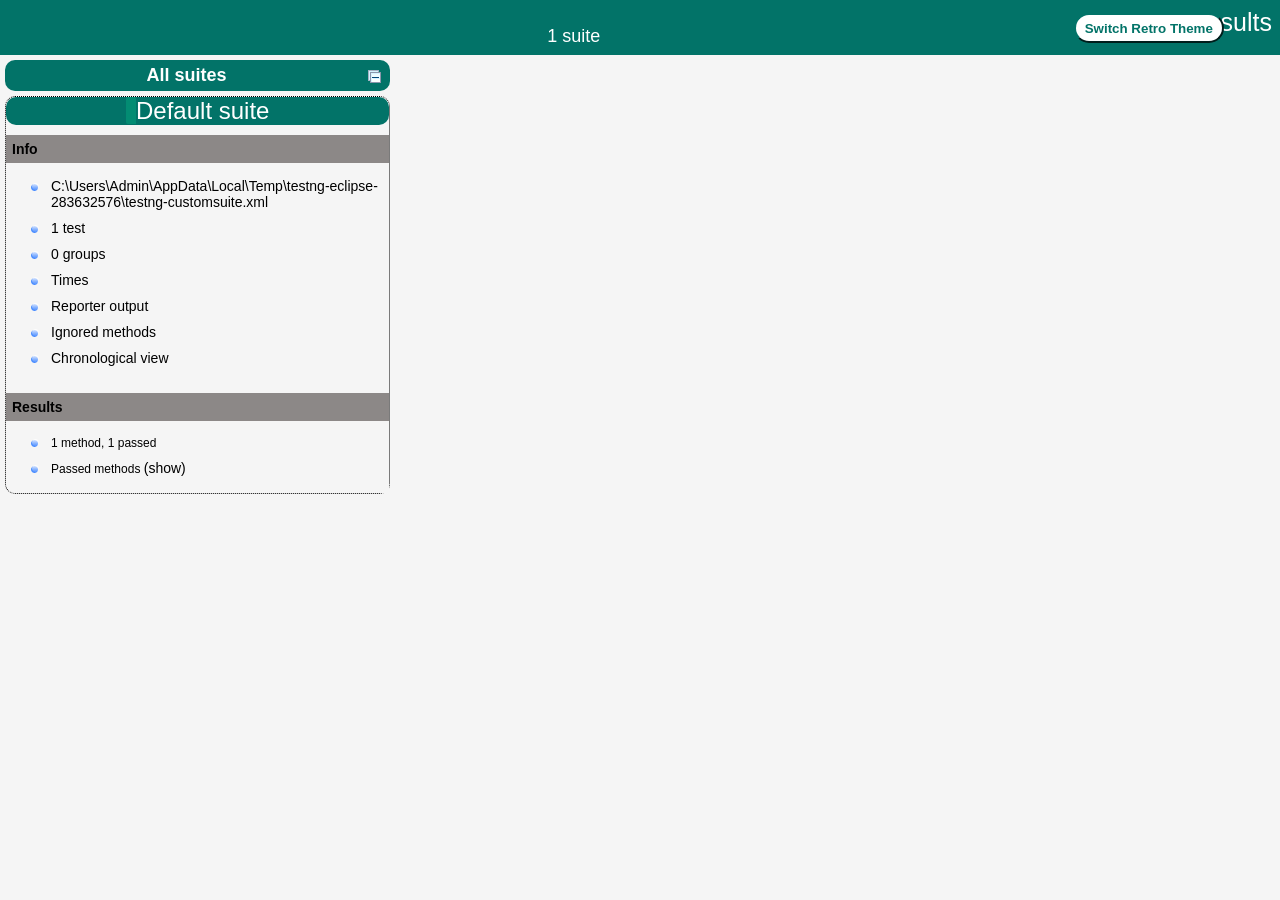
==== commit 236a69f8: "Added Pages and Business Logics" ====
--- a/AK/test-output/index.html
+++ b/AK/test-output/index.html
@@ -25,7 +25,7 @@
       <span class="top-banner-title-font">Test results</span>
       <button id="button" class="button">Switch Retro Theme</button> <!-- button -->
       <br/>
-      <span class="top-banner-font-1">1 suite, 1 failed test</span>
+      <span class="top-banner-font-1">1 suite</span>
     </div> <!-- top-banner-root -->
     <div class="navigator-root">
       <div class="navigator-suite-header">
@@ -39,7 +39,7 @@
         <div class="rounded-window">
           <div class="suite-header light-rounded-window-top">
             <a href="#" panel-name="suite-Default_suite" class="navigator-link">
-              <span class="suite-name border-failed">Default suite</span>
+              <span class="suite-name border-passed">Default suite</span>
             </a> <!-- navigator-link -->
           </div> <!-- suite-header light-rounded-window-top -->
           <div class="navigator-suite-content">
@@ -50,7 +50,7 @@
               <ul>
                 <li>
                   <a href="#" panel-name="test-xml-Default_suite" class="navigator-link ">
-                    <span>C:\Users\Admin\AppData\Local\Temp\testng-eclipse--208643888\testng-customsuite.xml</span>
+                    <span>C:\Users\Admin\AppData\Local\Temp\testng-eclipse-283632576\testng-customsuite.xml</span>
                   </a> <!-- navigator-link  -->
                 </li>
                 <li>
@@ -92,21 +92,21 @@
               <div class="suite-section-content">
                 <ul>
                   <li>
-                    <span class="method-stats">1 method, 1 failed,   </span>
+                    <span class="method-stats">1 method,   1 passed</span>
                   </li>
                   <li>
-                    <span class="method-list-title failed">Failed methods</span>
-                    <span class="show-or-hide-methods failed">
-                      <a href="#" panel-name="suite-Default_suite" class="hide-methods failed suite-Default_suite"> (hide)</a> <!-- hide-methods failed suite-Default_suite -->
-                      <a href="#" panel-name="suite-Default_suite" class="show-methods failed suite-Default_suite"> (show)</a> <!-- show-methods failed suite-Default_suite -->
+                    <span class="method-list-title passed">Passed methods</span>
+                    <span class="show-or-hide-methods passed">
+                      <a href="#" panel-name="suite-Default_suite" class="hide-methods passed suite-Default_suite"> (hide)</a> <!-- hide-methods passed suite-Default_suite -->
+                      <a href="#" panel-name="suite-Default_suite" class="show-methods passed suite-Default_suite"> (show)</a> <!-- show-methods passed suite-Default_suite -->
                     </span>
-                    <div class="method-list-content failed suite-Default_suite">
+                    <div class="method-list-content passed suite-Default_suite">
                       <span>
-                        <img src="failed.png" width="3%"/>
-                        <a href="#" panel-name="suite-Default_suite" title="QA.AK.TestCases.TC_001" class="method navigator-link" hash-for-method="m2">m2</a> <!-- method navigator-link -->
+                        <img src="passed.png" width="3%"/>
+                        <a href="#" panel-name="suite-Default_suite" title="QA.AK.TestCases.TC_001" class="method navigator-link" hash-for-method="LoginLogics">LoginLogics</a> <!-- method navigator-link -->
                       </span>
                       <br/>
-                    </div> <!-- method-list-content failed suite-Default_suite -->
+                    </div> <!-- method-list-content passed suite-Default_suite -->
                   </li>
                 </ul>
               </div> <!-- suite-section-content -->
@@ -118,62 +118,25 @@
     <div class="wrapper">
       <div class="main-panel-root">
         <div panel-name="suite-Default_suite" class="panel Default_suite">
-          <div class="suite-Default_suite-class-failed">
+          <div class="suite-Default_suite-class-passed">
             <div class="main-panel-header rounded-window-top">
-              <img src="failed.png"/>
+              <img src="passed.png"/>
               <span class="class-name">QA.AK.TestCases.TC_001</span>
             </div> <!-- main-panel-header rounded-window-top -->
             <div class="main-panel-content rounded-window-bottom">
               <div class="method">
                 <div class="method-content">
-                  <a name="m2">
-                  </a> <!-- m2 -->
-                  <span class="method-name">m2</span>
-                  <div class="stack-trace">java.lang.AssertionError: expected [false] but found [true]
-	at org.testng.Assert.fail(Assert.java:111)
-	at org.testng.Assert.failNotEquals(Assert.java:1590)
-	at org.testng.Assert.assertEqualsImpl(Assert.java:150)
-	at org.testng.Assert.assertEquals(Assert.java:132)
-	at org.testng.Assert.assertEquals(Assert.java:1079)
-	at org.testng.Assert.assertEquals(Assert.java:1043)
-	at org.testng.Assert.assertEquals(Assert.java:1089)
-	at QA.AK.TestCases.TC_001.m2(TC_001.java:35)
-	at java.base/jdk.internal.reflect.DirectMethodHandleAccessor.invoke(DirectMethodHandleAccessor.java:104)
-	at java.base/java.lang.reflect.Method.invoke(Method.java:565)
-	at org.testng.internal.invokers.MethodInvocationHelper.invokeMethod(MethodInvocationHelper.java:141)
-	at org.testng.internal.invokers.TestInvoker.invokeMethod(TestInvoker.java:687)
-	at org.testng.internal.invokers.TestInvoker.invokeTestMethod(TestInvoker.java:230)
-	at org.testng.internal.invokers.MethodRunner.runInSequence(MethodRunner.java:63)
-	at org.testng.internal.invokers.TestInvoker$MethodInvocationAgent.invoke(TestInvoker.java:995)
-	at org.testng.internal.invokers.TestInvoker.invokeTestMethods(TestInvoker.java:203)
-	at org.testng.internal.invokers.TestMethodWorker.invokeTestMethods(TestMethodWorker.java:154)
-	at org.testng.internal.invokers.TestMethodWorker.run(TestMethodWorker.java:134)
-	at java.base/java.util.ArrayList.forEach(ArrayList.java:1604)
-	at org.testng.TestRunner.privateRun(TestRunner.java:741)
-	at org.testng.TestRunner.run(TestRunner.java:616)
-	at org.testng.SuiteRunner.runTest(SuiteRunner.java:421)
-	at org.testng.SuiteRunner.runSequentially(SuiteRunner.java:413)
-	at org.testng.SuiteRunner.privateRun(SuiteRunner.java:373)
-	at org.testng.SuiteRunner.run(SuiteRunner.java:312)
-	at org.testng.SuiteRunnerWorker.runSuite(SuiteRunnerWorker.java:52)
-	at org.testng.SuiteRunnerWorker.run(SuiteRunnerWorker.java:95)
-	at org.testng.TestNG.runSuitesSequentially(TestNG.java:1274)
-	at org.testng.TestNG.runSuitesLocally(TestNG.java:1208)
-	at org.testng.TestNG.runSuites(TestNG.java:1112)
-	at org.testng.TestNG.run(TestNG.java:1079)
-	at org.testng.remote.AbstractRemoteTestNG.run(AbstractRemoteTestNG.java:115)
-	at org.testng.remote.RemoteTestNG.initAndRun(RemoteTestNG.java:293)
-	at org.testng.remote.RemoteTestNG.main(RemoteTestNG.java:91)
-
-</div> <!-- stack-trace -->
+                  <a name="LoginLogics">
+                  </a> <!-- LoginLogics -->
+                  <span class="method-name">LoginLogics</span>
                 </div> <!-- method-content -->
               </div> <!-- method -->
             </div> <!-- main-panel-content rounded-window-bottom -->
-          </div> <!-- suite-Default_suite-class-failed -->
+          </div> <!-- suite-Default_suite-class-passed -->
         </div> <!-- panel Default_suite -->
         <div panel-name="test-xml-Default_suite" class="panel">
           <div class="main-panel-header rounded-window-top">
-            <span class="header-content">C:\Users\Admin\AppData\Local\Temp\testng-eclipse--208643888\testng-customsuite.xml</span>
+            <span class="header-content">C:\Users\Admin\AppData\Local\Temp\testng-eclipse-283632576\testng-customsuite.xml</span>
           </div> <!-- main-panel-header rounded-window-top -->
           <div class="main-panel-content rounded-window-bottom">
             <pre>
@@ -224,14 +187,14 @@
 data.addColumn('number', 'Time (ms)');
 data.addRows(1);
 data.setCell(0, 0, 0)
-data.setCell(0, 1, 'm2')
+data.setCell(0, 1, 'LoginLogics')
 data.setCell(0, 2, 'QA.AK.TestCases.TC_001')
-data.setCell(0, 3, 119);
+data.setCell(0, 3, 2652);
 window.suiteTableData['Default_suite']= { tableData: data, tableDiv: 'times-div-Default_suite'}
 return data;
 }
               </script>
-              <span class="suite-total-time">Total running time: 119 ms</span>
+              <span class="suite-total-time">Total running time: 2 seconds</span>
               <div id="times-div-Default_suite">
               </div> <!-- times-div-Default_suite -->
             </div> <!-- times-div -->
@@ -258,19 +221,21 @@
           <div class="main-panel-content rounded-window-bottom">
             <div class="chronological-class">
               <div class="chronological-class-name">QA.AK.TestCases.TC_001</div> <!-- chronological-class-name -->
+              <div class="configuration-class before">
+                <span class="method-name">IntiateDriver</span>
+                <span class="method-start">0 ms</span>
+              </div> <!-- configuration-class before -->
               <div class="configuration-method before">
-                <span class="method-name">m1</span>
-                <span class="method-start">0 ms</span>
+                <span class="method-name">URLLaunch</span>
+                <span class="method-start">4525 ms</span>
               </div> <!-- configuration-method before -->
               <div class="test-method">
-                <img src="failed.png">
-                </img>
-                <span class="method-name">m2</span>
-                <span class="method-start">3996 ms</span>
+                <span class="method-name">LoginLogics</span>
+                <span class="method-start">10958 ms</span>
               </div> <!-- test-method -->
               <div class="configuration-method after">
                 <span class="method-name">quit</span>
-                <span class="method-start">4126 ms</span>
+                <span class="method-start">13625 ms</span>
               </div> <!-- configuration-method after -->
           </div> <!-- main-panel-content rounded-window-bottom -->
         </div> <!-- panel -->
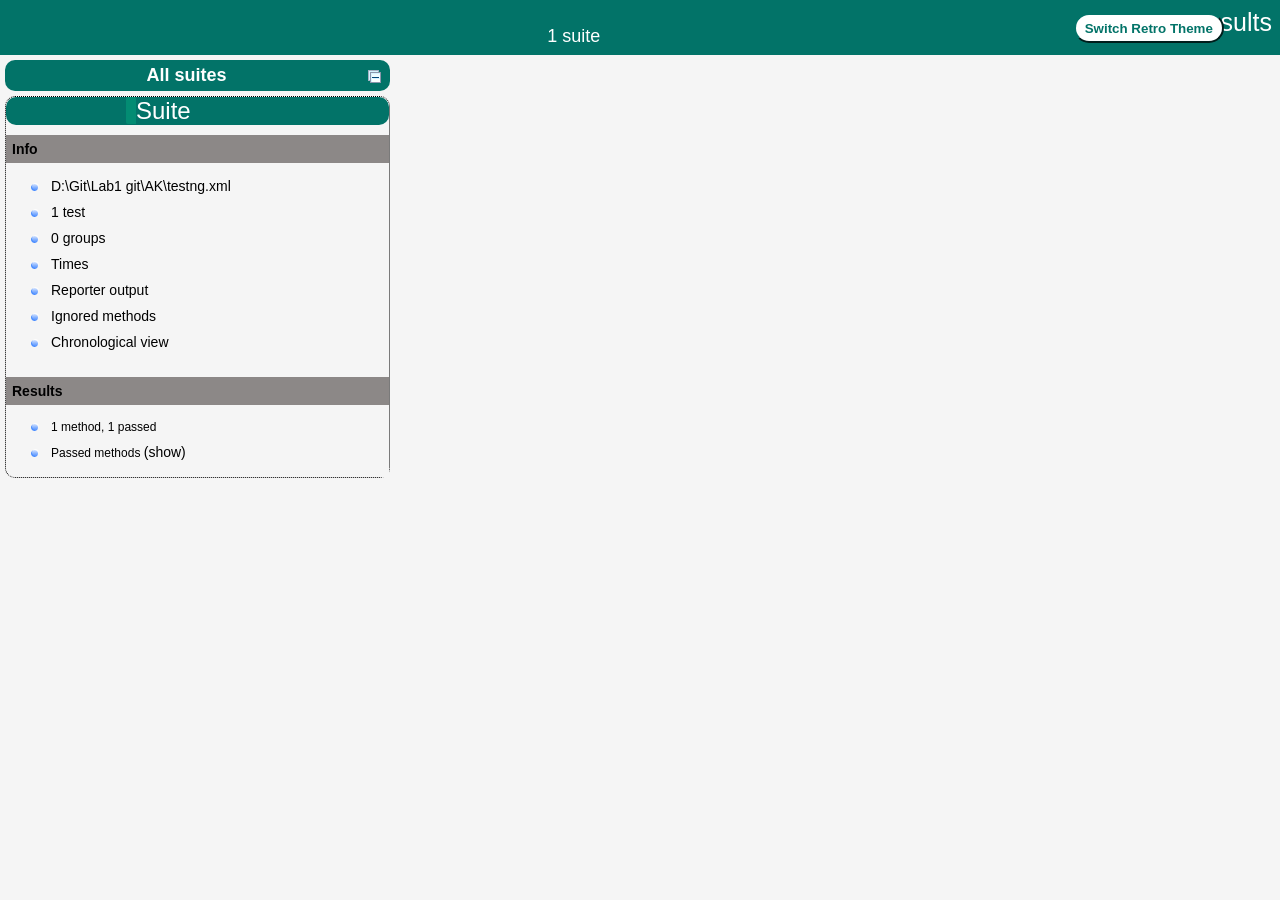
==== commit bd0ed6ad: "Added XML file to get the data using the Tags" ====
--- a/AK/test-output/index.html
+++ b/AK/test-output/index.html
@@ -38,8 +38,8 @@
       <div class="suite">
         <div class="rounded-window">
           <div class="suite-header light-rounded-window-top">
-            <a href="#" panel-name="suite-Default_suite" class="navigator-link">
-              <span class="suite-name border-passed">Default suite</span>
+            <a href="#" panel-name="suite-Suite" class="navigator-link">
+              <span class="suite-name border-passed">Suite</span>
             </a> <!-- navigator-link -->
           </div> <!-- suite-header light-rounded-window-top -->
           <div class="navigator-suite-content">
@@ -49,37 +49,37 @@
             <div class="suite-section-content">
               <ul>
                 <li>
-                  <a href="#" panel-name="test-xml-Default_suite" class="navigator-link ">
-                    <span>C:\Users\Admin\AppData\Local\Temp\testng-eclipse-283632576\testng-customsuite.xml</span>
-                  </a> <!-- navigator-link  -->
-                </li>
-                <li>
-                  <a href="#" panel-name="testlist-Default_suite" class="navigator-link ">
+                  <a href="#" panel-name="test-xml-Suite" class="navigator-link ">
+                    <span>D:\Git\Lab1 git\AK\testng.xml</span>
+                  </a> <!-- navigator-link  -->
+                </li>
+                <li>
+                  <a href="#" panel-name="testlist-Suite" class="navigator-link ">
                     <span class="test-stats">1 test</span>
                   </a> <!-- navigator-link  -->
                 </li>
                 <li>
-                  <a href="#" panel-name="group-Default_suite" class="navigator-link ">
+                  <a href="#" panel-name="group-Suite" class="navigator-link ">
                     <span>0 groups</span>
                   </a> <!-- navigator-link  -->
                 </li>
                 <li>
-                  <a href="#" panel-name="times-Default_suite" class="navigator-link ">
+                  <a href="#" panel-name="times-Suite" class="navigator-link ">
                     <span>Times</span>
                   </a> <!-- navigator-link  -->
                 </li>
                 <li>
-                  <a href="#" panel-name="reporter-Default_suite" class="navigator-link ">
+                  <a href="#" panel-name="reporter-Suite" class="navigator-link ">
                     <span>Reporter output</span>
                   </a> <!-- navigator-link  -->
                 </li>
                 <li>
-                  <a href="#" panel-name="ignored-methods-Default_suite" class="navigator-link ">
+                  <a href="#" panel-name="ignored-methods-Suite" class="navigator-link ">
                     <span>Ignored methods</span>
                   </a> <!-- navigator-link  -->
                 </li>
                 <li>
-                  <a href="#" panel-name="chronological-Default_suite" class="navigator-link ">
+                  <a href="#" panel-name="chronological-Suite" class="navigator-link ">
                     <span>Chronological view</span>
                   </a> <!-- navigator-link  -->
                 </li>
@@ -97,16 +97,16 @@
                   <li>
                     <span class="method-list-title passed">Passed methods</span>
                     <span class="show-or-hide-methods passed">
-                      <a href="#" panel-name="suite-Default_suite" class="hide-methods passed suite-Default_suite"> (hide)</a> <!-- hide-methods passed suite-Default_suite -->
-                      <a href="#" panel-name="suite-Default_suite" class="show-methods passed suite-Default_suite"> (show)</a> <!-- show-methods passed suite-Default_suite -->
+                      <a href="#" panel-name="suite-Suite" class="hide-methods passed suite-Suite"> (hide)</a> <!-- hide-methods passed suite-Suite -->
+                      <a href="#" panel-name="suite-Suite" class="show-methods passed suite-Suite"> (show)</a> <!-- show-methods passed suite-Suite -->
                     </span>
-                    <div class="method-list-content passed suite-Default_suite">
+                    <div class="method-list-content passed suite-Suite">
                       <span>
                         <img src="passed.png" width="3%"/>
-                        <a href="#" panel-name="suite-Default_suite" title="QA.AK.TestCases.TC_001" class="method navigator-link" hash-for-method="LoginLogics">LoginLogics</a> <!-- method navigator-link -->
+                        <a href="#" panel-name="suite-Suite" title="QA.AK.TestCases.TC_001" class="method navigator-link" hash-for-method="LoginLogics">LoginLogics</a> <!-- method navigator-link -->
                       </span>
                       <br/>
-                    </div> <!-- method-list-content passed suite-Default_suite -->
+                    </div> <!-- method-list-content passed suite-Suite -->
                   </li>
                 </ul>
               </div> <!-- suite-section-content -->
@@ -117,8 +117,8 @@
     </div> <!-- navigator-root -->
     <div class="wrapper">
       <div class="main-panel-root">
-        <div panel-name="suite-Default_suite" class="panel Default_suite">
-          <div class="suite-Default_suite-class-passed">
+        <div panel-name="suite-Suite" class="panel Suite">
+          <div class="suite-Suite-class-passed">
             <div class="main-panel-header rounded-window-top">
               <img src="passed.png"/>
               <span class="class-name">QA.AK.TestCases.TC_001</span>
@@ -132,54 +132,54 @@
                 </div> <!-- method-content -->
               </div> <!-- method -->
             </div> <!-- main-panel-content rounded-window-bottom -->
-          </div> <!-- suite-Default_suite-class-passed -->
-        </div> <!-- panel Default_suite -->
-        <div panel-name="test-xml-Default_suite" class="panel">
-          <div class="main-panel-header rounded-window-top">
-            <span class="header-content">C:\Users\Admin\AppData\Local\Temp\testng-eclipse-283632576\testng-customsuite.xml</span>
+          </div> <!-- suite-Suite-class-passed -->
+        </div> <!-- panel Suite -->
+        <div panel-name="test-xml-Suite" class="panel">
+          <div class="main-panel-header rounded-window-top">
+            <span class="header-content">D:\Git\Lab1 git\AK\testng.xml</span>
           </div> <!-- main-panel-header rounded-window-top -->
           <div class="main-panel-content rounded-window-bottom">
             <pre>
 &lt;?xml version=&quot;1.0&quot; encoding=&quot;UTF-8&quot;?&gt;
 &lt;!DOCTYPE suite SYSTEM &quot;https://testng.org/testng-1.0.dtd&quot;&gt;
-&lt;suite name=&quot;Default suite&quot; guice-stage=&quot;DEVELOPMENT&quot;&gt;
-  &lt;test thread-count=&quot;5&quot; name=&quot;Default test&quot; verbose=&quot;2&quot;&gt;
+&lt;suite name=&quot;Suite&quot; guice-stage=&quot;DEVELOPMENT&quot;&gt;
+  &lt;test thread-count=&quot;5&quot; name=&quot;Test&quot;&gt;
     &lt;classes&gt;
       &lt;class name=&quot;QA.AK.TestCases.TC_001&quot;/&gt;
     &lt;/classes&gt;
-  &lt;/test&gt; &lt;!-- Default test --&gt;
-&lt;/suite&gt; &lt;!-- Default suite --&gt;
+  &lt;/test&gt; &lt;!-- Test --&gt;
+&lt;/suite&gt; &lt;!-- Suite --&gt;
             </pre>
           </div> <!-- main-panel-content rounded-window-bottom -->
         </div> <!-- panel -->
-        <div panel-name="testlist-Default_suite" class="panel">
-          <div class="main-panel-header rounded-window-top">
-            <span class="header-content">Tests for Default suite</span>
+        <div panel-name="testlist-Suite" class="panel">
+          <div class="main-panel-header rounded-window-top">
+            <span class="header-content">Tests for Suite</span>
           </div> <!-- main-panel-header rounded-window-top -->
           <div class="main-panel-content rounded-window-bottom">
             <ul>
               <li>
-                <span class="test-name">Default test (1 class)</span>
+                <span class="test-name">Test (1 class)</span>
               </li>
             </ul>
           </div> <!-- main-panel-content rounded-window-bottom -->
         </div> <!-- panel -->
-        <div panel-name="group-Default_suite" class="panel">
-          <div class="main-panel-header rounded-window-top">
-            <span class="header-content">Groups for Default suite</span>
-          </div> <!-- main-panel-header rounded-window-top -->
-          <div class="main-panel-content rounded-window-bottom">
-          </div> <!-- main-panel-content rounded-window-bottom -->
-        </div> <!-- panel -->
-        <div panel-name="times-Default_suite" class="panel">
-          <div class="main-panel-header rounded-window-top">
-            <span class="header-content">Times for Default suite</span>
+        <div panel-name="group-Suite" class="panel">
+          <div class="main-panel-header rounded-window-top">
+            <span class="header-content">Groups for Suite</span>
+          </div> <!-- main-panel-header rounded-window-top -->
+          <div class="main-panel-content rounded-window-bottom">
+          </div> <!-- main-panel-content rounded-window-bottom -->
+        </div> <!-- panel -->
+        <div panel-name="times-Suite" class="panel">
+          <div class="main-panel-header rounded-window-top">
+            <span class="header-content">Times for Suite</span>
           </div> <!-- main-panel-header rounded-window-top -->
           <div class="main-panel-content rounded-window-bottom">
             <div class="times-div">
               <script type="text/javascript">
-suiteTableInitFunctions.push('tableData_Default_suite');
-function tableData_Default_suite() {
+suiteTableInitFunctions.push('tableData_Suite');
+function tableData_Suite() {
 var data = new google.visualization.DataTable();
 data.addColumn('number', 'Number');
 data.addColumn('string', 'Method');
@@ -189,32 +189,32 @@
 data.setCell(0, 0, 0)
 data.setCell(0, 1, 'LoginLogics')
 data.setCell(0, 2, 'QA.AK.TestCases.TC_001')
-data.setCell(0, 3, 2652);
-window.suiteTableData['Default_suite']= { tableData: data, tableDiv: 'times-div-Default_suite'}
+data.setCell(0, 3, 2776);
+window.suiteTableData['Suite']= { tableData: data, tableDiv: 'times-div-Suite'}
 return data;
 }
               </script>
               <span class="suite-total-time">Total running time: 2 seconds</span>
-              <div id="times-div-Default_suite">
-              </div> <!-- times-div-Default_suite -->
+              <div id="times-div-Suite">
+              </div> <!-- times-div-Suite -->
             </div> <!-- times-div -->
           </div> <!-- main-panel-content rounded-window-bottom -->
         </div> <!-- panel -->
-        <div panel-name="reporter-Default_suite" class="panel">
-          <div class="main-panel-header rounded-window-top">
-            <span class="header-content">Reporter output for Default suite</span>
-          </div> <!-- main-panel-header rounded-window-top -->
-          <div class="main-panel-content rounded-window-bottom">
-          </div> <!-- main-panel-content rounded-window-bottom -->
-        </div> <!-- panel -->
-        <div panel-name="ignored-methods-Default_suite" class="panel">
+        <div panel-name="reporter-Suite" class="panel">
+          <div class="main-panel-header rounded-window-top">
+            <span class="header-content">Reporter output for Suite</span>
+          </div> <!-- main-panel-header rounded-window-top -->
+          <div class="main-panel-content rounded-window-bottom">
+          </div> <!-- main-panel-content rounded-window-bottom -->
+        </div> <!-- panel -->
+        <div panel-name="ignored-methods-Suite" class="panel">
           <div class="main-panel-header rounded-window-top">
             <span class="header-content">0 ignored methods</span>
           </div> <!-- main-panel-header rounded-window-top -->
           <div class="main-panel-content rounded-window-bottom">
           </div> <!-- main-panel-content rounded-window-bottom -->
         </div> <!-- panel -->
-        <div panel-name="chronological-Default_suite" class="panel">
+        <div panel-name="chronological-Suite" class="panel">
           <div class="main-panel-header rounded-window-top">
             <span class="header-content">Methods in chronological order</span>
           </div> <!-- main-panel-header rounded-window-top -->
@@ -227,15 +227,15 @@
               </div> <!-- configuration-class before -->
               <div class="configuration-method before">
                 <span class="method-name">URLLaunch</span>
-                <span class="method-start">4525 ms</span>
+                <span class="method-start">4060 ms</span>
               </div> <!-- configuration-method before -->
               <div class="test-method">
                 <span class="method-name">LoginLogics</span>
-                <span class="method-start">10958 ms</span>
+                <span class="method-start">11455 ms</span>
               </div> <!-- test-method -->
               <div class="configuration-method after">
                 <span class="method-name">quit</span>
-                <span class="method-start">13625 ms</span>
+                <span class="method-start">14247 ms</span>
               </div> <!-- configuration-method after -->
           </div> <!-- main-panel-content rounded-window-bottom -->
         </div> <!-- panel -->
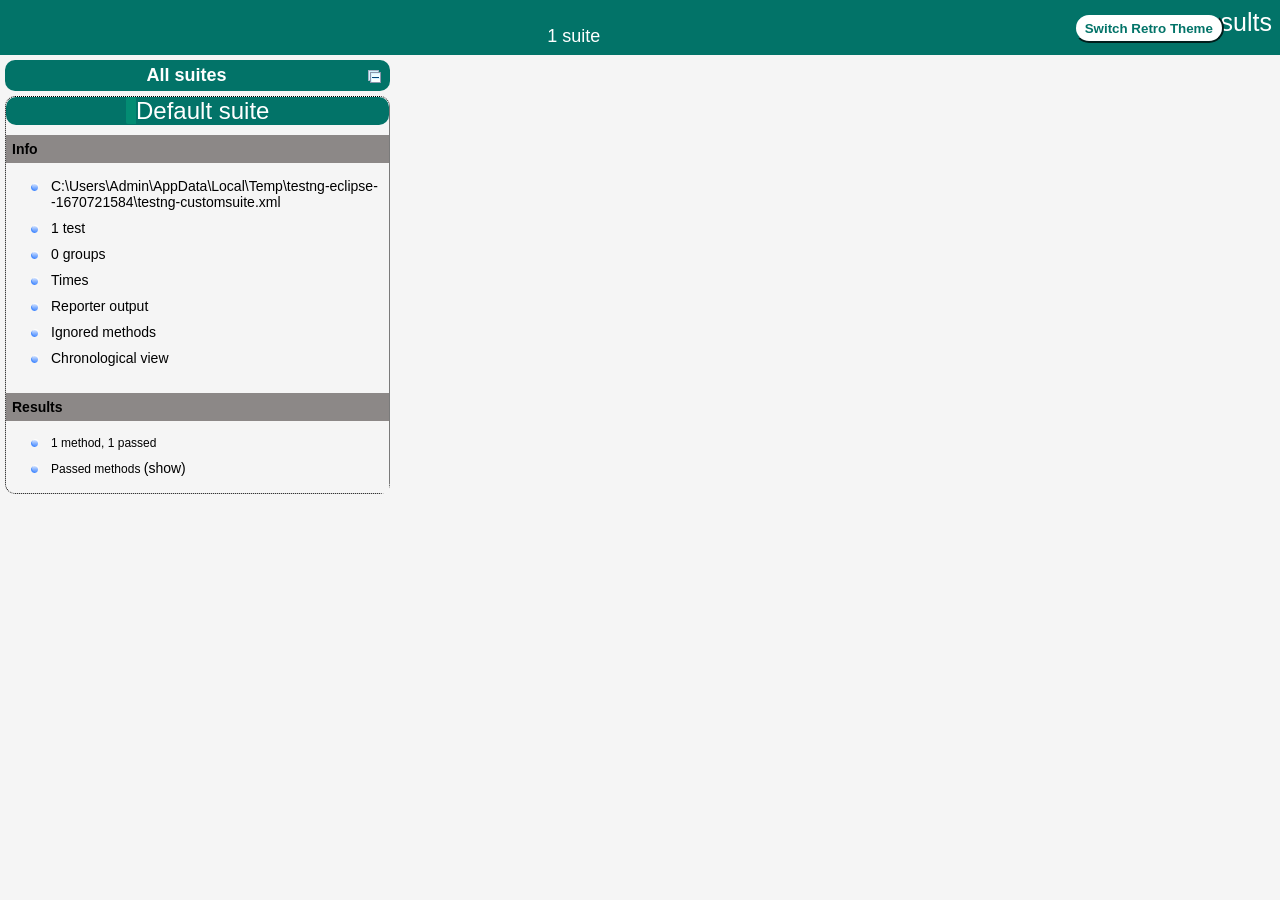
==== commit ee858f4b: "14-12-2025_001" ====
--- a/AK/test-output/index.html
+++ b/AK/test-output/index.html
@@ -38,8 +38,8 @@
       <div class="suite">
         <div class="rounded-window">
           <div class="suite-header light-rounded-window-top">
-            <a href="#" panel-name="suite-Suite" class="navigator-link">
-              <span class="suite-name border-passed">Suite</span>
+            <a href="#" panel-name="suite-Default_suite" class="navigator-link">
+              <span class="suite-name border-passed">Default suite</span>
             </a> <!-- navigator-link -->
           </div> <!-- suite-header light-rounded-window-top -->
           <div class="navigator-suite-content">
@@ -49,37 +49,37 @@
             <div class="suite-section-content">
               <ul>
                 <li>
-                  <a href="#" panel-name="test-xml-Suite" class="navigator-link ">
-                    <span>D:\Git\Lab1 git\AK\testng.xml</span>
-                  </a> <!-- navigator-link  -->
-                </li>
-                <li>
-                  <a href="#" panel-name="testlist-Suite" class="navigator-link ">
+                  <a href="#" panel-name="test-xml-Default_suite" class="navigator-link ">
+                    <span>C:\Users\Admin\AppData\Local\Temp\testng-eclipse--1670721584\testng-customsuite.xml</span>
+                  </a> <!-- navigator-link  -->
+                </li>
+                <li>
+                  <a href="#" panel-name="testlist-Default_suite" class="navigator-link ">
                     <span class="test-stats">1 test</span>
                   </a> <!-- navigator-link  -->
                 </li>
                 <li>
-                  <a href="#" panel-name="group-Suite" class="navigator-link ">
+                  <a href="#" panel-name="group-Default_suite" class="navigator-link ">
                     <span>0 groups</span>
                   </a> <!-- navigator-link  -->
                 </li>
                 <li>
-                  <a href="#" panel-name="times-Suite" class="navigator-link ">
+                  <a href="#" panel-name="times-Default_suite" class="navigator-link ">
                     <span>Times</span>
                   </a> <!-- navigator-link  -->
                 </li>
                 <li>
-                  <a href="#" panel-name="reporter-Suite" class="navigator-link ">
+                  <a href="#" panel-name="reporter-Default_suite" class="navigator-link ">
                     <span>Reporter output</span>
                   </a> <!-- navigator-link  -->
                 </li>
                 <li>
-                  <a href="#" panel-name="ignored-methods-Suite" class="navigator-link ">
+                  <a href="#" panel-name="ignored-methods-Default_suite" class="navigator-link ">
                     <span>Ignored methods</span>
                   </a> <!-- navigator-link  -->
                 </li>
                 <li>
-                  <a href="#" panel-name="chronological-Suite" class="navigator-link ">
+                  <a href="#" panel-name="chronological-Default_suite" class="navigator-link ">
                     <span>Chronological view</span>
                   </a> <!-- navigator-link  -->
                 </li>
@@ -97,16 +97,16 @@
                   <li>
                     <span class="method-list-title passed">Passed methods</span>
                     <span class="show-or-hide-methods passed">
-                      <a href="#" panel-name="suite-Suite" class="hide-methods passed suite-Suite"> (hide)</a> <!-- hide-methods passed suite-Suite -->
-                      <a href="#" panel-name="suite-Suite" class="show-methods passed suite-Suite"> (show)</a> <!-- show-methods passed suite-Suite -->
+                      <a href="#" panel-name="suite-Default_suite" class="hide-methods passed suite-Default_suite"> (hide)</a> <!-- hide-methods passed suite-Default_suite -->
+                      <a href="#" panel-name="suite-Default_suite" class="show-methods passed suite-Default_suite"> (show)</a> <!-- show-methods passed suite-Default_suite -->
                     </span>
-                    <div class="method-list-content passed suite-Suite">
+                    <div class="method-list-content passed suite-Default_suite">
                       <span>
                         <img src="passed.png" width="3%"/>
-                        <a href="#" panel-name="suite-Suite" title="QA.AK.TestCases.TC_001" class="method navigator-link" hash-for-method="LoginLogics">LoginLogics</a> <!-- method navigator-link -->
+                        <a href="#" panel-name="suite-Default_suite" title="QA.AK.TestCases.TC_001" class="method navigator-link" hash-for-method="LoginLogics">LoginLogics</a> <!-- method navigator-link -->
                       </span>
                       <br/>
-                    </div> <!-- method-list-content passed suite-Suite -->
+                    </div> <!-- method-list-content passed suite-Default_suite -->
                   </li>
                 </ul>
               </div> <!-- suite-section-content -->
@@ -117,8 +117,8 @@
     </div> <!-- navigator-root -->
     <div class="wrapper">
       <div class="main-panel-root">
-        <div panel-name="suite-Suite" class="panel Suite">
-          <div class="suite-Suite-class-passed">
+        <div panel-name="suite-Default_suite" class="panel Default_suite">
+          <div class="suite-Default_suite-class-passed">
             <div class="main-panel-header rounded-window-top">
               <img src="passed.png"/>
               <span class="class-name">QA.AK.TestCases.TC_001</span>
@@ -132,54 +132,54 @@
                 </div> <!-- method-content -->
               </div> <!-- method -->
             </div> <!-- main-panel-content rounded-window-bottom -->
-          </div> <!-- suite-Suite-class-passed -->
-        </div> <!-- panel Suite -->
-        <div panel-name="test-xml-Suite" class="panel">
-          <div class="main-panel-header rounded-window-top">
-            <span class="header-content">D:\Git\Lab1 git\AK\testng.xml</span>
+          </div> <!-- suite-Default_suite-class-passed -->
+        </div> <!-- panel Default_suite -->
+        <div panel-name="test-xml-Default_suite" class="panel">
+          <div class="main-panel-header rounded-window-top">
+            <span class="header-content">C:\Users\Admin\AppData\Local\Temp\testng-eclipse--1670721584\testng-customsuite.xml</span>
           </div> <!-- main-panel-header rounded-window-top -->
           <div class="main-panel-content rounded-window-bottom">
             <pre>
 &lt;?xml version=&quot;1.0&quot; encoding=&quot;UTF-8&quot;?&gt;
 &lt;!DOCTYPE suite SYSTEM &quot;https://testng.org/testng-1.0.dtd&quot;&gt;
-&lt;suite name=&quot;Suite&quot; guice-stage=&quot;DEVELOPMENT&quot;&gt;
-  &lt;test thread-count=&quot;5&quot; name=&quot;Test&quot;&gt;
+&lt;suite name=&quot;Default suite&quot; guice-stage=&quot;DEVELOPMENT&quot;&gt;
+  &lt;test thread-count=&quot;5&quot; name=&quot;Default test&quot; verbose=&quot;2&quot;&gt;
     &lt;classes&gt;
       &lt;class name=&quot;QA.AK.TestCases.TC_001&quot;/&gt;
     &lt;/classes&gt;
-  &lt;/test&gt; &lt;!-- Test --&gt;
-&lt;/suite&gt; &lt;!-- Suite --&gt;
+  &lt;/test&gt; &lt;!-- Default test --&gt;
+&lt;/suite&gt; &lt;!-- Default suite --&gt;
             </pre>
           </div> <!-- main-panel-content rounded-window-bottom -->
         </div> <!-- panel -->
-        <div panel-name="testlist-Suite" class="panel">
-          <div class="main-panel-header rounded-window-top">
-            <span class="header-content">Tests for Suite</span>
+        <div panel-name="testlist-Default_suite" class="panel">
+          <div class="main-panel-header rounded-window-top">
+            <span class="header-content">Tests for Default suite</span>
           </div> <!-- main-panel-header rounded-window-top -->
           <div class="main-panel-content rounded-window-bottom">
             <ul>
               <li>
-                <span class="test-name">Test (1 class)</span>
+                <span class="test-name">Default test (1 class)</span>
               </li>
             </ul>
           </div> <!-- main-panel-content rounded-window-bottom -->
         </div> <!-- panel -->
-        <div panel-name="group-Suite" class="panel">
-          <div class="main-panel-header rounded-window-top">
-            <span class="header-content">Groups for Suite</span>
-          </div> <!-- main-panel-header rounded-window-top -->
-          <div class="main-panel-content rounded-window-bottom">
-          </div> <!-- main-panel-content rounded-window-bottom -->
-        </div> <!-- panel -->
-        <div panel-name="times-Suite" class="panel">
-          <div class="main-panel-header rounded-window-top">
-            <span class="header-content">Times for Suite</span>
+        <div panel-name="group-Default_suite" class="panel">
+          <div class="main-panel-header rounded-window-top">
+            <span class="header-content">Groups for Default suite</span>
+          </div> <!-- main-panel-header rounded-window-top -->
+          <div class="main-panel-content rounded-window-bottom">
+          </div> <!-- main-panel-content rounded-window-bottom -->
+        </div> <!-- panel -->
+        <div panel-name="times-Default_suite" class="panel">
+          <div class="main-panel-header rounded-window-top">
+            <span class="header-content">Times for Default suite</span>
           </div> <!-- main-panel-header rounded-window-top -->
           <div class="main-panel-content rounded-window-bottom">
             <div class="times-div">
               <script type="text/javascript">
-suiteTableInitFunctions.push('tableData_Suite');
-function tableData_Suite() {
+suiteTableInitFunctions.push('tableData_Default_suite');
+function tableData_Default_suite() {
 var data = new google.visualization.DataTable();
 data.addColumn('number', 'Number');
 data.addColumn('string', 'Method');
@@ -189,54 +189,62 @@
 data.setCell(0, 0, 0)
 data.setCell(0, 1, 'LoginLogics')
 data.setCell(0, 2, 'QA.AK.TestCases.TC_001')
-data.setCell(0, 3, 2776);
-window.suiteTableData['Suite']= { tableData: data, tableDiv: 'times-div-Suite'}
+data.setCell(0, 3, 8404);
+window.suiteTableData['Default_suite']= { tableData: data, tableDiv: 'times-div-Default_suite'}
 return data;
 }
               </script>
-              <span class="suite-total-time">Total running time: 2 seconds</span>
-              <div id="times-div-Suite">
-              </div> <!-- times-div-Suite -->
+              <span class="suite-total-time">Total running time: 8 seconds</span>
+              <div id="times-div-Default_suite">
+              </div> <!-- times-div-Default_suite -->
             </div> <!-- times-div -->
           </div> <!-- main-panel-content rounded-window-bottom -->
         </div> <!-- panel -->
-        <div panel-name="reporter-Suite" class="panel">
-          <div class="main-panel-header rounded-window-top">
-            <span class="header-content">Reporter output for Suite</span>
-          </div> <!-- main-panel-header rounded-window-top -->
-          <div class="main-panel-content rounded-window-bottom">
-          </div> <!-- main-panel-content rounded-window-bottom -->
-        </div> <!-- panel -->
-        <div panel-name="ignored-methods-Suite" class="panel">
+        <div panel-name="reporter-Default_suite" class="panel">
+          <div class="main-panel-header rounded-window-top">
+            <span class="header-content">Reporter output for Default suite</span>
+          </div> <!-- main-panel-header rounded-window-top -->
+          <div class="main-panel-content rounded-window-bottom">
+          </div> <!-- main-panel-content rounded-window-bottom -->
+        </div> <!-- panel -->
+        <div panel-name="ignored-methods-Default_suite" class="panel">
           <div class="main-panel-header rounded-window-top">
             <span class="header-content">0 ignored methods</span>
           </div> <!-- main-panel-header rounded-window-top -->
           <div class="main-panel-content rounded-window-bottom">
           </div> <!-- main-panel-content rounded-window-bottom -->
         </div> <!-- panel -->
-        <div panel-name="chronological-Suite" class="panel">
+        <div panel-name="chronological-Default_suite" class="panel">
           <div class="main-panel-header rounded-window-top">
             <span class="header-content">Methods in chronological order</span>
           </div> <!-- main-panel-header rounded-window-top -->
           <div class="main-panel-content rounded-window-bottom">
             <div class="chronological-class">
               <div class="chronological-class-name">QA.AK.TestCases.TC_001</div> <!-- chronological-class-name -->
+              <div class="configuration-suite before">
+                <span class="method-name">Report</span>
+                <span class="method-start">0 ms</span>
+              </div> <!-- configuration-suite before -->
               <div class="configuration-class before">
                 <span class="method-name">IntiateDriver</span>
-                <span class="method-start">0 ms</span>
+                <span class="method-start">779 ms</span>
               </div> <!-- configuration-class before -->
               <div class="configuration-method before">
                 <span class="method-name">URLLaunch</span>
-                <span class="method-start">4060 ms</span>
+                <span class="method-start">9282 ms</span>
               </div> <!-- configuration-method before -->
               <div class="test-method">
                 <span class="method-name">LoginLogics</span>
-                <span class="method-start">11455 ms</span>
+                <span class="method-start">18023 ms</span>
               </div> <!-- test-method -->
               <div class="configuration-method after">
                 <span class="method-name">quit</span>
-                <span class="method-start">14247 ms</span>
+                <span class="method-start">26432 ms</span>
               </div> <!-- configuration-method after -->
+              <div class="configuration-suite after">
+                <span class="method-name">reportend</span>
+                <span class="method-start">26829 ms</span>
+              </div> <!-- configuration-suite after -->
           </div> <!-- main-panel-content rounded-window-bottom -->
         </div> <!-- panel -->
       </div> <!-- main-panel-root -->
